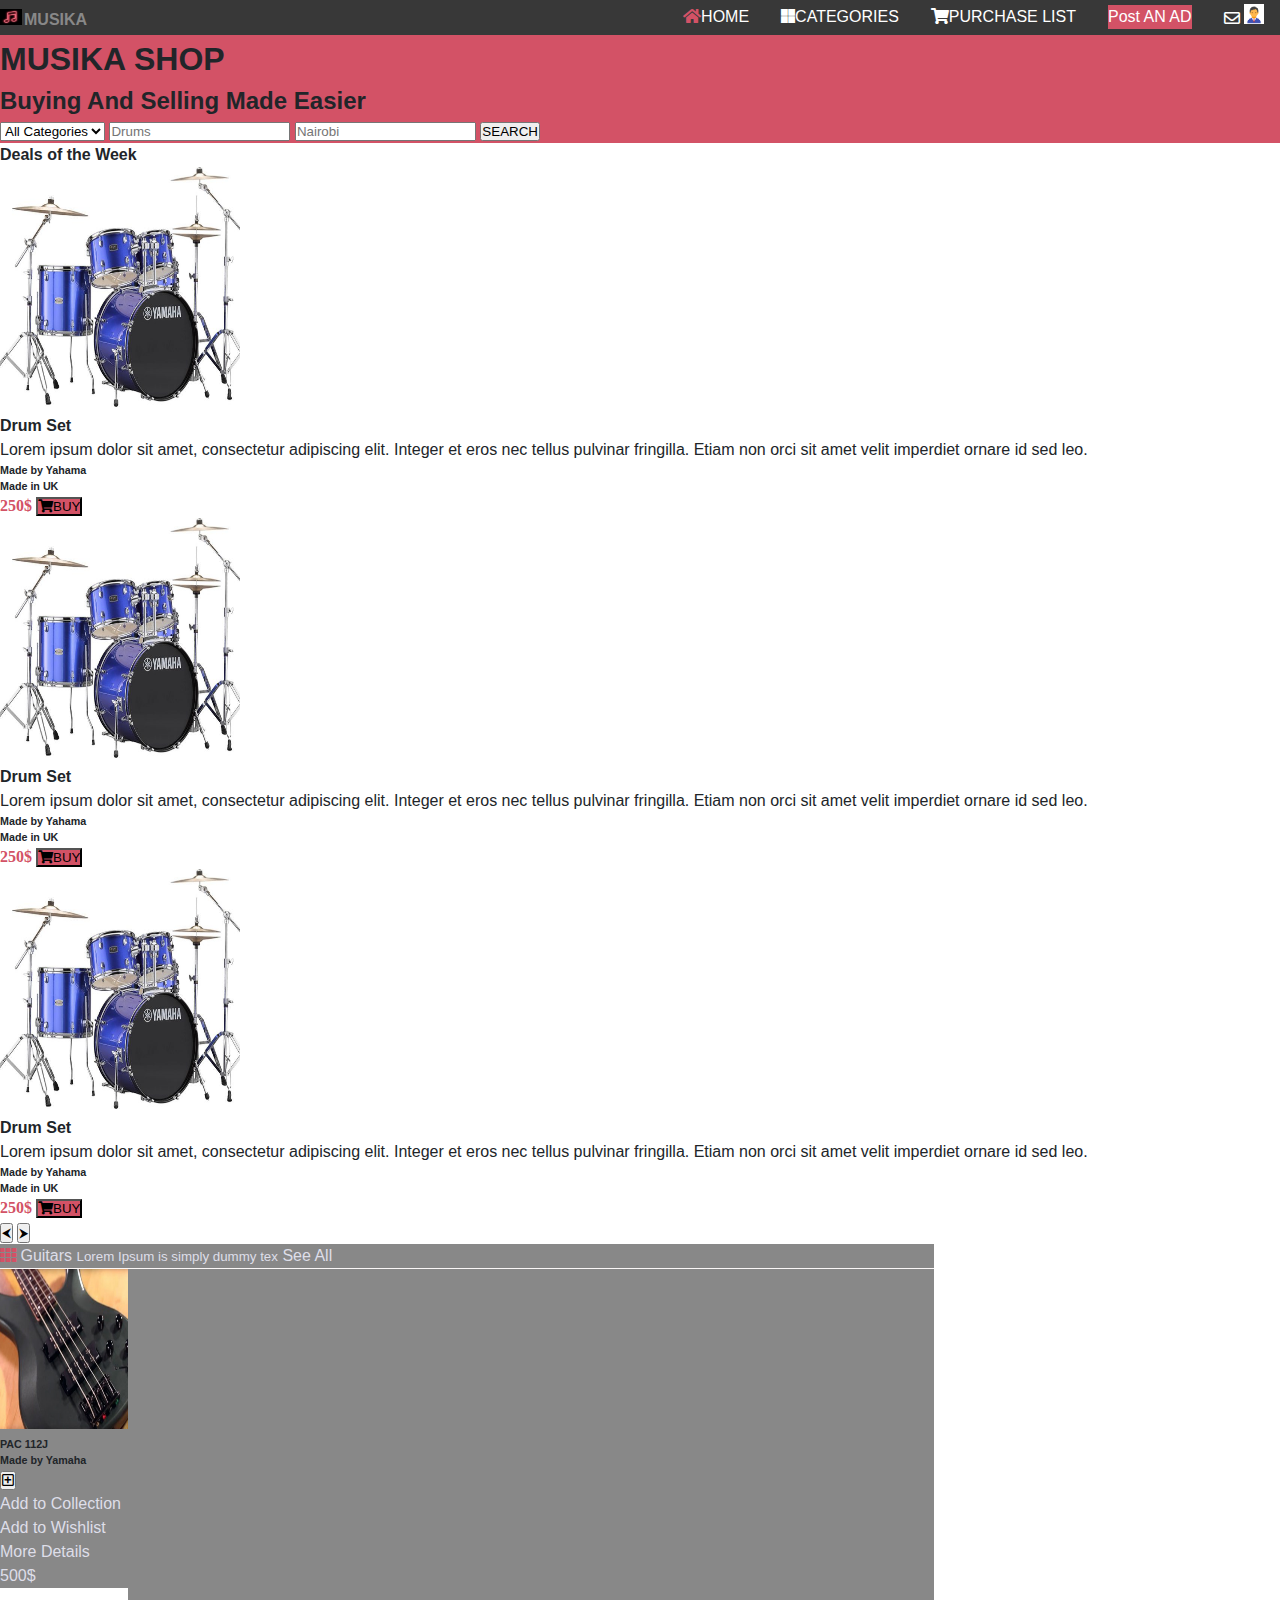
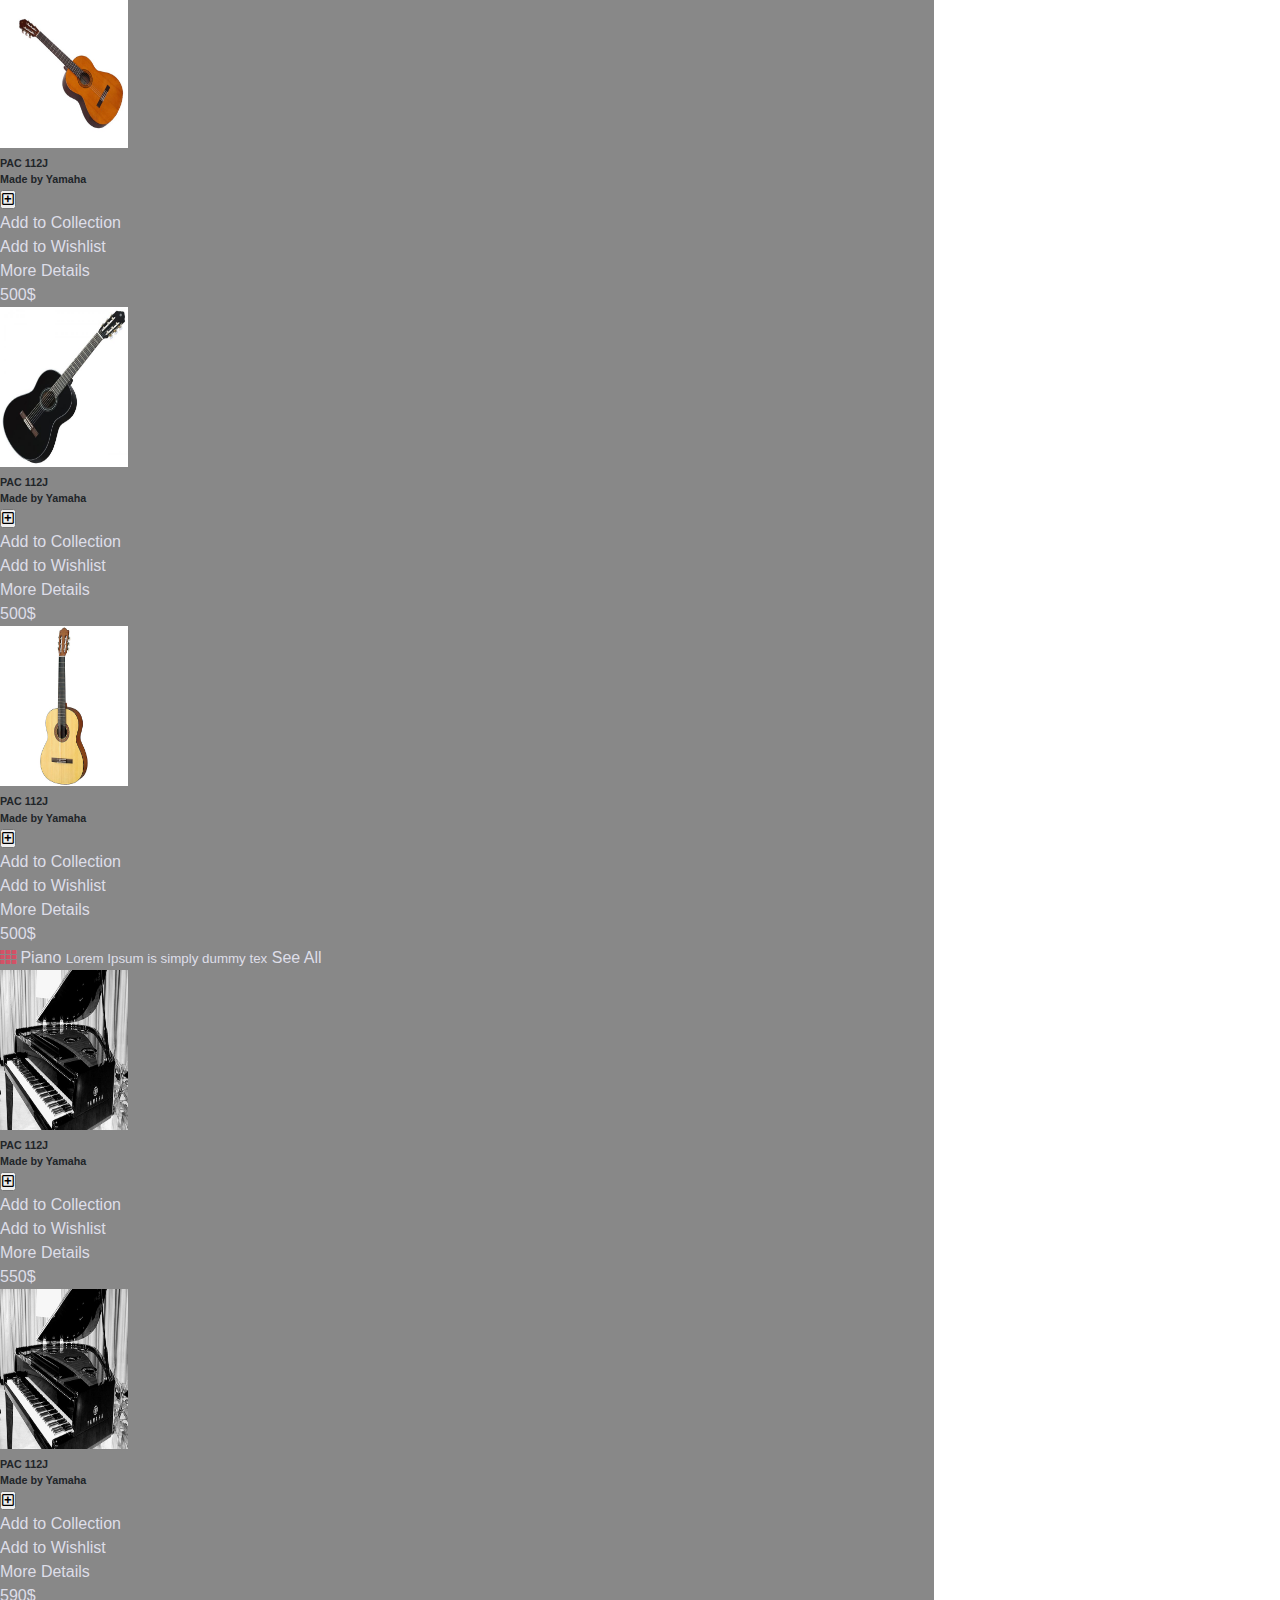
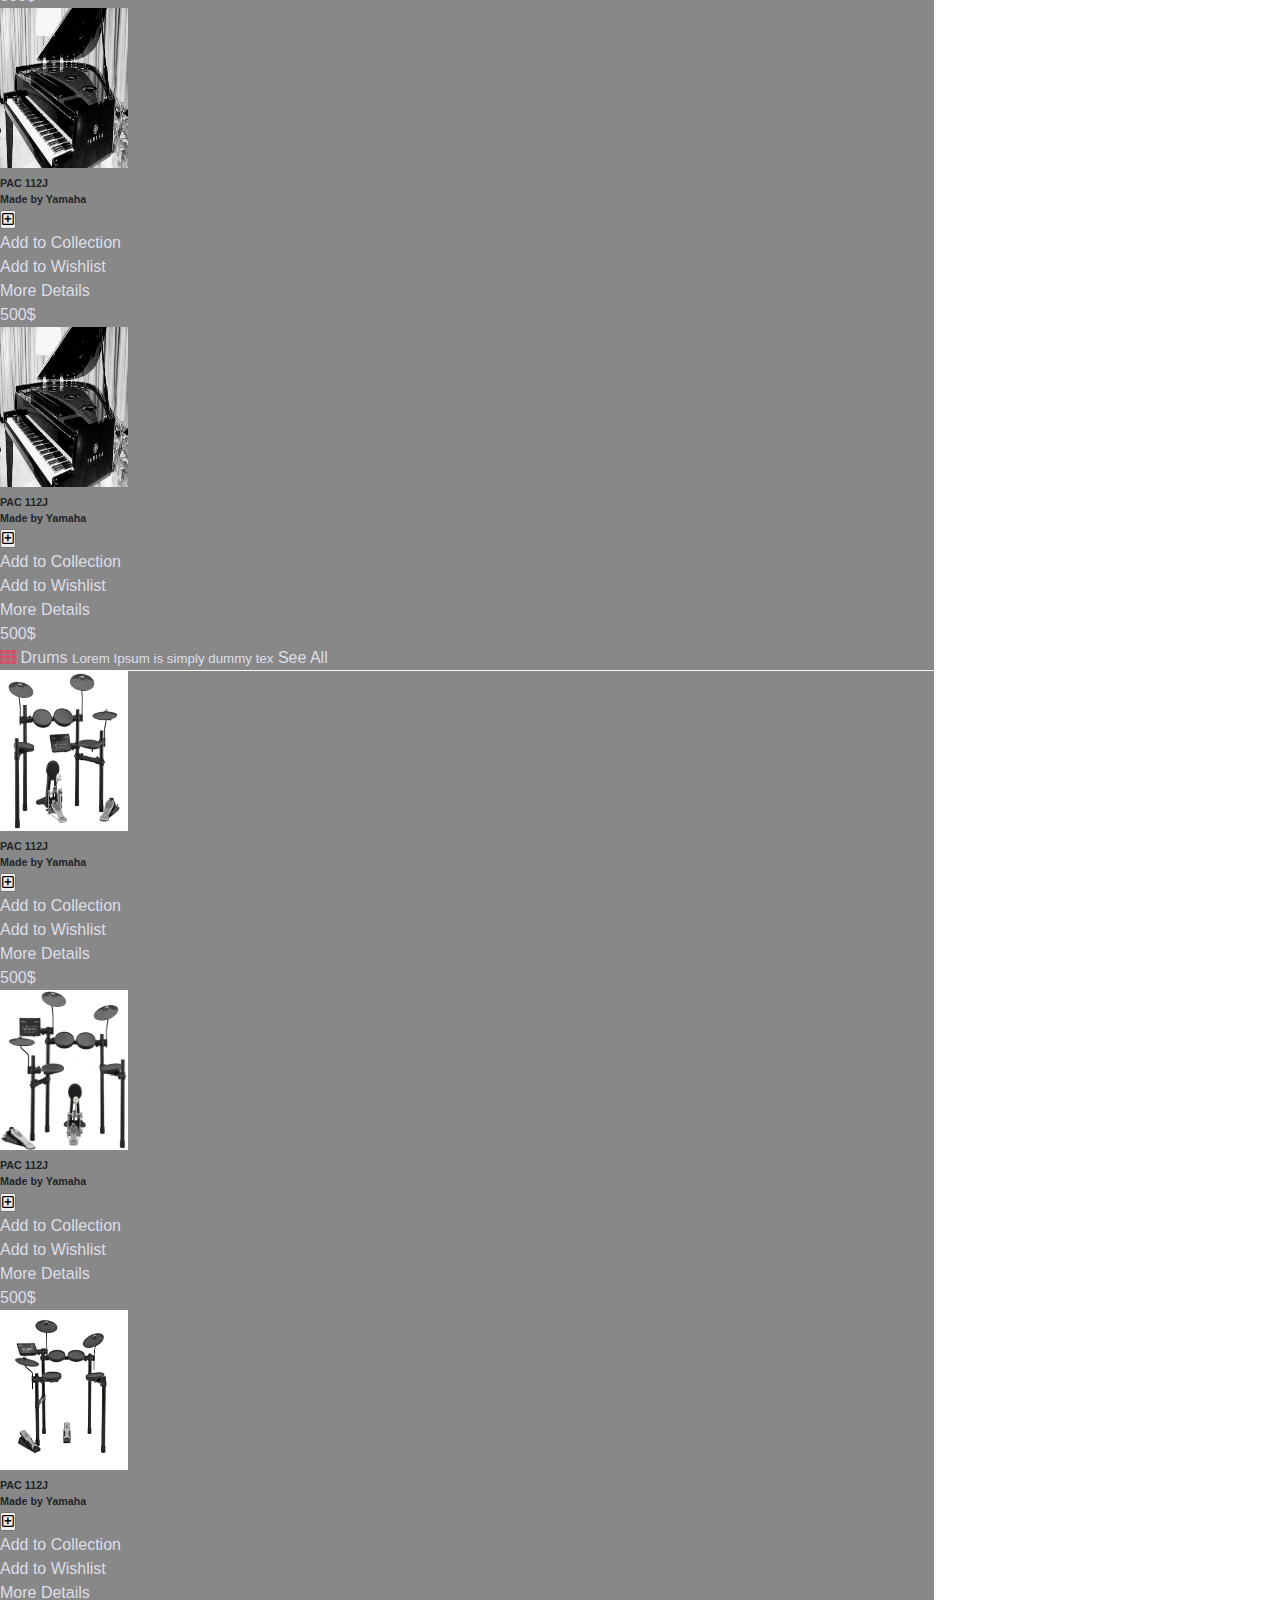
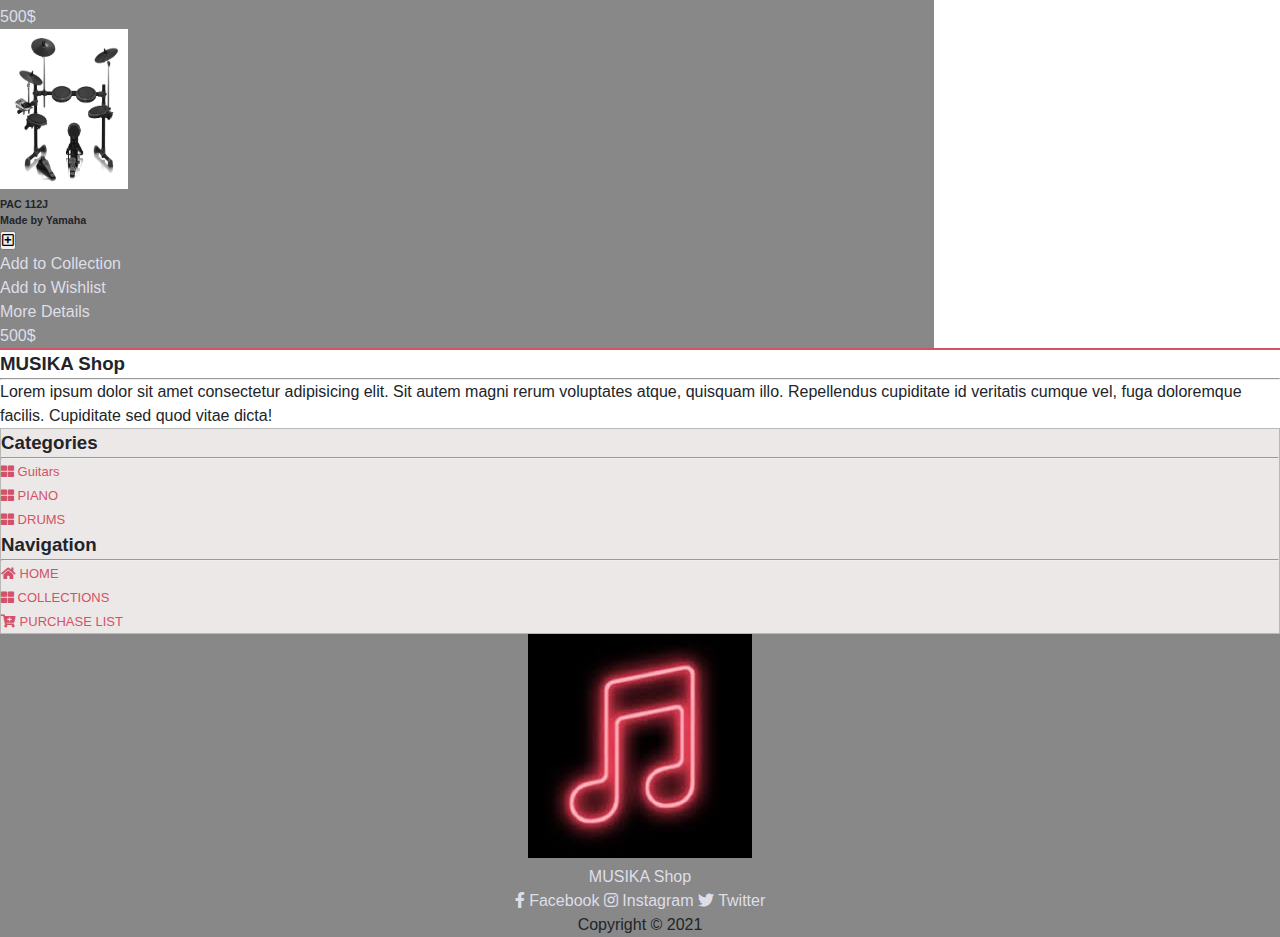
==== index.html @ 77961fe8 "Correct layout mistakes" ====
<!DOCTYPE html>
<html lang="en">
<head>
    <meta charset="UTF-8">
    <meta http-equiv="X-UA-Compatible" content="IE=edge">
    <meta name="viewport" content="width=device-width, initial-scale=1.0">
    <title>MUSIKA SHOP</title>
    <script src="https://ajax.googleapis.com/ajax/libs/jquery/3.5.1/jquery.min.js"></script>
    <script src="https://code.jquery.com/jquery-3.4.1.js"></script>
    <link rel="stylesheet" href="https://cdnjs.cloudflare.com/ajax/libs/font-awesome/5.13.0/css/all.min.css">
    <link rel="stylesheet" href="style.css">
    <link href="https://cdn.jsdelivr.net/npm/bootstrap@5.0.0-beta3/dist/css/bootstrap.min.css" rel="stylesheet" integrity="sha384-eOJMYsd53ii+scO/bJGFsiCZc+5NDVN2yr8+0RDqr0Ql0h+rP48ckxlpbzKgwra6" crossorigin="anonymous">
</head>
<body>
    <header class="mb-4" >
        <nav CLASS=" sticky-top mb-0">
            <ul>
                <li class="logo" ><a href="#"><img src="img/logom.jpg" alt="">MUSIKA </a></li>
                <li class="items "><a href="#"><i class="fas fa-home"> </i>HOME</a></li>
                <li class="items"><a href="#"><i class="fab fa-microsoft"> </i>CATEGORIES</a></li>
                <li class="items"><a href="#"><i class="fa fa-shopping-cart"> </i>PURCHASE LIST</a></li>
                <li class="items button"><a href="#">Post AN AD</a></li>
                <li class="items admin">
                    <a>
                        <i class="far fa-envelope mr-3 bg-light ml-5"></i> <i class="adm"><img src="img/adm.png" width="20" /></i>
                    </a>
                </li>
                <li class="btn"><a href="#"><i class="fas fa-bars"></i></a></li>
            </ul>
        </nav>
        <script>
            $(document).ready(function(){
              $('.btn').click(function(){
                $('.items').toggleClass("show");
                $('ul li').toggleClass("hide");
              });
            });
        </script>
         <div class="jumbotron jumbotron-fluid  bg-head pt-3 mt-0">
            <div class=" lower-header text-white container-fluid p-1 ">
                 <div class="text-center">
                     <h1 class=" display-4 gotham-bold ">MUSIKA SHOP</h1>
                    <h2 class="font-weight-light gotham-light ">Buying And Selling Made Easier</h2>
                 </div>
            
                <div class="search-section my-5 justify-content-center">
                  <form action="search.html">
                       <div class="container form">
                          <div class="d-flex justify-content-center">
                                <select class="form-select rounded-0 w-50 border-danger" aria-label="Default select example">
                                     <option selected>All Categories</option>
                                    <option value="1">Guitars</option>
                                    <option value="2">Piano</option>
                                    <option value="3">Drums</option>
                                </select>
                                <input type="email" class="form-control form-input rounded-0 w-75 border-danger" placeholder="Drums">
                                <input type="email" class="form-control form-input rounded-0 w-75 border-danger" placeholder="Nairobi">
                                <button type="submit" class="ml-4 btn btn-submit-search rounded-0 border-0">SEARCH</button>
                            </div>
                        </div>
                    </form>
                </div>
            </div>
        </div>
          <!-- carousel section -->
          <div id="carouselExampleControls" class="carousel slide" data-bs-ride="carousel">
            <div class="carousel-inner ">
                <h4 class="flex justify-content-center  row text-dark ">Deals of the Week</h4>
              <div class="carousel-item active flex justify-content-center  row">
                <div class="item  row  flex justify-content-center border ">
                    <div class="col-md-4 col-lg-3">
                        <img src="img/drums-640x477.jpeg" alt=""> 
                    </div>
                    <div class="col-md-6 col-lg-4 text-wrap">
                        <h4>Drum Set</h4>
                        <p> Lorem ipsum dolor sit amet, consectetur adipiscing elit. Integer et eros nec tellus pulvinar fringilla. Etiam non orci sit amet velit imperdiet ornare id sed leo.</p>
                        <h6>Made by Yahama</h6>
                        <h6>Made in UK</h6>
                        <span class="fas p-3">250$  <button class ="button text-white"><i class="fa fa-shopping-cart"></i>BUY</button></span>
                    </div>
                 </div>
              </div>
              <div class="carousel-item  row">
                <div class="item  row  flex justify-content-center border">
                    <div class="col-md-4 col-lg-3">
                        <img src="img/drums-640x477.jpeg" alt=""> 
                    </div>
                    <div class="col-md-6 col-lg-4 text-wrap">
                        <h4>Drum Set</h4>
                        <p> Lorem ipsum dolor sit amet, consectetur adipiscing elit. Integer et eros nec tellus pulvinar fringilla. Etiam non orci sit amet velit imperdiet ornare id sed leo.</p>
                        <h6>Made by Yahama</h6>
                        <h6>Made in UK</h6>
                        <span class="fas p-3">250$  <button class ="button text-white"><i class="fa fa-shopping-cart"></i>BUY</button></span>
                    </div>
                 </div>
               
              </div>
              <div class="carousel-item">
                <div class="item  row  flex justify-content-center border">
                    <div class="col-md-4 col-lg-3">
                        <img src="img/drums-640x477.jpeg" alt=""> 
                    </div>
                    <div class="col-md-6 col-lg-4 text-wrap">
                        <h4>Drum Set</h4>
                        <p> Lorem ipsum dolor sit amet, consectetur adipiscing elit. Integer et eros nec tellus pulvinar fringilla. Etiam non orci sit amet velit imperdiet ornare id sed leo.</p>
                        <h6>Made by Yahama</h6>
                        <h6>Made in UK</h6>
                        <span class="fas p-3">250$  <button class ="button text-white"><i class="fa fa-shopping-cart"></i>BUY</button></span>
                    </div>
                 </div>
              </div>
            </div>
            <button class="carousel-control-prev" type="button" data-bs-target="#carouselExampleControls" data-bs-slide="prev">
              <span class="carousel-control-prev-icon" aria-hidden="true"></span>
              <span class=" bg-danger">&#11164</span>
            </button>
            <button class="carousel-control-next" type="button" data-bs-target="#carouselExampleControls" data-bs-slide="next">
              <span class="carousel-control-next-icon" aria-hidden="true"></span>
              <span class="bg-danger">&#11166</span>
            </button>
          </div>
        
    </header>
    <!-- categories -->
    <!-- guitars -->
    <div class="container">
        <div class="row flex justify-content-center mx-auto bg-color">
            <div class="p-3 col-lg-12 col-sm-12 col-md-12 top-section font-weight-bold mb-3 ">
                <a href="#" class="p-2 text-dark"><i class="fas fa-th"></i> Guitars <small>Lorem Ipsum is simply dummy tex</small></a>
                <a href="#" class=" float-end text-dark">See All</a>
              </div>
            <div class="col-sm-12 col-md-6 col-lg-3 guitar mt-3 ">
                <img src="img/Guitars-Basses-640x477.jpeg" alt="guitar">
                <h6>PAC 112J</h6>
                <h6>Made by Yamaha</h6>
                    <!-- Default dropup button -->
                    <div class="btn-group dropup mt-3 mb-3 mr-3 ml-0">
                        <button type="button float-start" class="btn rounded-0 " data-toggle="dropdown" aria-expanded="false">
                            <i class="far fa-plus-square "></i>
                        </button>
                        <ul class="dropdown-menu">
                            <li><a class="dropdown-item" href="#">Add to Collection</a></li>
                            <li><a class="dropdown-item" href="#">Add to Wishlist</a></li>
                             <li><a class="dropdown-item" href="#">More Details</a></li>
                         <!-- Dropdown menu links -->
                        </ul>
                    </div>
                    <a class ="text-danger float-end m-3" href="#">500$</a>
            </div>
             
            <div class="col-sm-12 col-md-6 col-lg-3 guitar mt-3 ">
                <img src="img/CM40.jpeg" alt="guitar">
                <h6>PAC 112J</h6>
                <h6>Made by Yamaha</h6>
                    <!-- Default dropup button -->
                    <div class="btn-group dropup mt-3 mb-3 mr-3 ml-0">
                        <button type="button float-start" class="btn rounded-0 " data-toggle="dropdown" aria-expanded="false">
                            <i class="far fa-plus-square "></i>
                        </button>
                        <ul class="dropdown-menu">
                            <li><a class="dropdown-item" href="#">Add to Collection</a></li>
                            <li><a class="dropdown-item" href="#">Add to Wishlist</a></li>
                             <li><a class="dropdown-item" href="#">More Details</a></li>
                         <!-- Dropdown menu links -->
                        </ul>
                    </div>
                    <a class ="text-danger float-end m-3" href="#">500$</a>
            </div>

            <div class="col-sm-12 col-md-6 col-lg-3 guitar mt-3 ">
                <img src="img/C40BL-e1590468909279.jpeg" alt="guitar">
                <h6>PAC 112J</h6>
                <h6>Made by Yamaha</h6>
                    <!-- Default dropup button -->
                    <div class="btn-group dropup mt-3 mb-3 mr-3 ml-0">
                        <button type="button float-start" class="btn rounded-0 " data-toggle="dropdown" aria-expanded="false">
                            <i class="far fa-plus-square "></i>
                        </button>
                        <ul class="dropdown-menu">
                            <li><a class="dropdown-item" href="#">Add to Collection</a></li>
                            <li><a class="dropdown-item" href="#">Add to Wishlist</a></li>
                             <li><a class="dropdown-item" href="#">More Details</a></li>
                         <!-- Dropdown menu links -->
                        </ul>
                    </div>
                    <a class ="text-danger float-end m-3" href="#">500$</a>
            </div>

            <div class="col-sm-12 col-md-6 col-lg-3 guitar mt-3 ">
                <img src="img/C40M.jpeg" alt="guitar">
                <h6>PAC 112J</h6>
                <h6>Made by Yamaha</h6>
                    <!-- Default dropup button -->
                    <div class="btn-group dropup mt-3 mb-3 mr-3 ml-0">
                        <button type="button float-start" class="btn rounded-0 " data-toggle="dropdown" aria-expanded="false">
                            <i class="far fa-plus-square "></i>
                        </button>
                        <ul class="dropdown-menu">
                            <li><a class="dropdown-item" href="#">Add to Collection</a></li>
                            <li><a class="dropdown-item" href="#">Add to Wishlist</a></li>
                             <li><a class="dropdown-item" href="#">More Details</a></li>
                         <!-- Dropdown menu links -->
                        </ul>
                    </div>
                    <a class ="text-danger float-end m-3" href="#">500$</a>
            </div>
       
        </div>
    </div>
<!-- piano -->
    <div class="container">
        <div class="row flex justify-content-center mx-auto  bg-color mt-3">
            <div class="p-3 col-lg-12 col-sm-12 col-md-12 top bg-color-section font-weight-bold mb-3">
                <a href="#" class="p-2 text-dark"><i class="fas fa-th"></i> Piano <small>Lorem Ipsum is simply dummy tex</small></a>
                <a href="#" class=" float-end text-dark">See All</a>
              </div>
            <div class="col-sm-12 col-md-6 col-lg-3 guitar mt-3 ">
                <img src="img/piano-2-640x477.jpeg" alt="guitar">
                <h6>PAC 112J</h6>
                <h6>Made by Yamaha</h6>
                    <!-- Default dropup button -->
                    <div class="btn-group dropup mt-3 mb-3 mr-3 ml-0">
                        <button type="button float-start" class="btn rounded-0 " data-toggle="dropdown" aria-expanded="false">
                            <i class="far fa-plus-square "></i>
                        </button>
                        <ul class="dropdown-menu">
                            <li><a class="dropdown-item" href="#">Add to Collection</a></li>
                            <li><a class="dropdown-item" href="#">Add to Wishlist</a></li>
                             <li><a class="dropdown-item" href="#">More Details</a></li>
                         <!-- Dropdown menu links -->
                        </ul>
                    </div>
                    <a class ="text-danger float-end m-3" href="#">550$</a>
            </div>
             
            <div class="col-sm-12 col-md-6 col-lg-3 guitar mt-3 ">
                <img src="img/piano-2-640x477.jpeg" alt="guitar">
                <h6>PAC 112J</h6>
                <h6>Made by Yamaha</h6>
                    <!-- Default dropup button -->
                    <div class="btn-group dropup mt-3 mb-3 mr-3 ml-0">
                        <button type="button float-start" class="btn rounded-0 " data-toggle="dropdown" aria-expanded="false">
                            <i class="far fa-plus-square "></i>
                        </button>
                        <ul class="dropdown-menu">
                            <li><a class="dropdown-item" href="#">Add to Collection</a></li>
                            <li><a class="dropdown-item" href="#">Add to Wishlist</a></li>
                             <li><a class="dropdown-item" href="#">More Details</a></li>
                         <!-- Dropdown menu links -->
                        </ul>
                    </div>
                    <a class ="text-danger float-end m-3" href="#">590$</a>
            </div>

            <div class="col-sm-12 col-md-6 col-lg-3 guitar mt-3 ">
                <img src="img/piano-2-640x477.jpeg" alt="guitar">
                <h6>PAC 112J</h6>
                <h6>Made by Yamaha</h6>
                    <!-- Default dropup button -->
                    <div class="btn-group dropup mt-3 mb-3 mr-3 ml-0">
                        <button type="button float-start" class="btn rounded-0 " data-toggle="dropdown" aria-expanded="false">
                            <i class="far fa-plus-square "></i>
                        </button>
                        <ul class="dropdown-menu">
                            <li><a class="dropdown-item" href="#">Add to Collection</a></li>
                            <li><a class="dropdown-item" href="#">Add to Wishlist</a></li>
                             <li><a class="dropdown-item" href="#">More Details</a></li>
                         <!-- Dropdown menu links -->
                        </ul>
                    </div>
                    <a class ="text-danger float-end m-3" href="#">500$</a>
            </div>

            <div class="col-sm-12 col-md-6 col-lg-3 guitar mt-3 ">
                <img src="img/piano-2-640x477.jpeg" alt="guitar">
                <h6>PAC 112J</h6>
                <h6>Made by Yamaha</h6>
                    <!-- Default dropup button -->
                    <div class="btn-group dropup mt-3 mb-3 mr-3 ml-0">
                        <button type="button float-start" class="btn rounded-0 " data-toggle="dropdown" aria-expanded="false">
                            <i class="far fa-plus-square "></i>
                        </button>
                        <ul class="dropdown-menu">
                            <li><a class="dropdown-item" href="#">Add to Collection</a></li>
                            <li><a class="dropdown-item" href="#">Add to Wishlist</a></li>
                             <li><a class="dropdown-item" href="#">More Details</a></li>
                         <!-- Dropdown menu links -->
                        </ul>
                    </div>
                    <a class ="text-danger float-end m-3" href="#">500$</a>
            </div>
       
        </div>
    </div>

    <!-- drumsets -->
    <div class="container">
        <div class="row flex justify-content-center mx-auto  bg-color mt-3">
            <div class="p-3 col-lg-12 col-sm-12 col-md-12 top-section font-weight-bold mb-3 ">
                <a href="#" class="p-2 text-dark"><i class="fas fa-th"></i> Drums <small>Lorem Ipsum is simply dummy tex</small></a>
                <a href="#" class=" float-end text-dark">See All</a>
              </div>
            <div class="col-sm-12 col-md-6 col-lg-3 guitar mt-3 ">
                <img src="img/DTX453-1.jpeg" alt="guitar">
                <h6>PAC 112J</h6>
                <h6>Made by Yamaha</h6>
                    <!-- Default dropup button -->
                    <div class="btn-group dropup mt-3 mb-3 mr-3 ml-0">
                        <button type="button float-start" class="btn rounded-0 " data-toggle="dropdown" aria-expanded="false">
                            <i class="far fa-plus-square "></i>
                        </button>
                        <ul class="dropdown-menu">
                            <li><a class="dropdown-item" href="#">Add to Collection</a></li>
                            <li><a class="dropdown-item" href="#">Add to Wishlist</a></li>
                             <li><a class="dropdown-item" href="#">More Details</a></li>
                         <!-- Dropdown menu links -->
                        </ul>
                    </div>
                    <a class ="text-danger float-end m-3" href="#">500$</a>
            </div>
             
            <div class="col-sm-12 col-md-6 col-lg-3 guitar mt-3 ">
                <img src="img/DTX425-1-640x640.jpeg" alt="guitar">
                <h6>PAC 112J</h6>
                <h6>Made by Yamaha</h6>
                    <!-- Default dropup button -->
                    <div class="btn-group dropup mt-3 mb-3 mr-3 ml-0">
                        <button type="button float-start" class="btn rounded-0 " data-toggle="dropdown" aria-expanded="false">
                            <i class="far fa-plus-square "></i>
                        </button>
                        <ul class="dropdown-menu">
                            <li><a class="dropdown-item" href="#">Add to Collection</a></li>
                            <li><a class="dropdown-item" href="#">Add to Wishlist</a></li>
                             <li><a class="dropdown-item" href="#">More Details</a></li>
                         <!-- Dropdown menu links -->
                        </ul>
                    </div>
                    <a class ="text-danger float-end m-3" href="#">500$</a>
            </div>

            <div class="col-sm-12 col-md-6 col-lg-3 guitar mt-3 ">
                <img src="img/DTX402-1.jpeg" alt="guitar">
                <h6>PAC 112J</h6>
                <h6>Made by Yamaha</h6>
                    <!-- Default dropup button -->
                    <div class="btn-group dropup mt-3 mb-3 mr-3 ml-0">
                        <button type="button float-start" class="btn rounded-0 " data-toggle="dropdown" aria-expanded="false">
                            <i class="far fa-plus-square "></i>
                        </button>
                        <ul class="dropdown-menu">
                            <li><a class="dropdown-item" href="#">Add to Collection</a></li>
                            <li><a class="dropdown-item" href="#">Add to Wishlist</a></li>
                             <li><a class="dropdown-item" href="#">More Details</a></li>
                         <!-- Dropdown menu links -->
                        </ul>
                    </div>
                    <a class ="text-danger float-end m-3" href="#">500$</a>
            </div>

            <div class="col-sm-12 col-md-6 col-lg-3 guitar mt-3 ">
                <img src="img/Behringer-XD8USB-whole.png" alt="guitar">
                <h6>PAC 112J</h6>
                <h6>Made by Yamaha</h6>
                    <!-- Default dropup button -->
                    <div class="btn-group dropup mt-3 mb-3 mr-3 ml-0">
                        <button type="button float-start" class="btn rounded-0 " data-toggle="dropdown" aria-expanded="false">
                            <i class="far fa-plus-square "></i>
                        </button>
                        <ul class="dropdown-menu">
                            <li><a class="dropdown-item" href="#">Add to Collection</a></li>
                            <li><a class="dropdown-item" href="#">Add to Wishlist</a></li>
                             <li><a class="dropdown-item" href="#">More Details</a></li>
                         <!-- Dropdown menu links -->
                        </ul>
                    </div>
                    <a class ="text-danger float-end m-3" href="#">500$</a>
            </div>
       
        </div>
    </div>
    <!-- upper footer -->
    <section class="mt-5 p-3 upper-footer">
        <div class="container">
            <div class="d-flex">
                <div class="col">
                    <h3 class="helvetica-medium">MUSIKA Shop</h3><hr>
                    Lorem ipsum dolor sit amet consectetur adipisicing elit. Sit autem magni rerum voluptates atque, quisquam illo. Repellendus cupiditate id veritatis cumque vel, fuga doloremque facilis. Cupiditate sed quod vitae dicta!
                </div>
                <div class="col nav-footer p-2 d-flex justify-content-around shadow">
                    <div>
                        <h3 class="helvetica-medium">Categories</h3><hr>
                        <ul class="nav-footer-links">
                            <li><a href="#" class="p-4"> <i class="fas fa-th-large"></i> Guitars</li>
                            <li><a href="#" class="p-4"> <i class="fas fa-th-large"></i> PIANO </a></li>
                            <li><a href="#" class="p-4"> <i class="fas fa-th-large"></i> DRUMS</a></li>
                        </ul>
                    </div>
                    <div>
                        <h3 class="helvetica-medium">Navigation</h3><hr>
                        <ul class="nav-footer-links">
                            <li><a href="#" class="p-4"> <i class="fas fa-home"></i> HOME</a></li>
                            <li><a href="#" class="p-4"> <i class="fas fa-th-large"></i> COLLECTIONS</a></li>
                            <li><a href="#" class="p-4"> <i class="fas fa-cart-plus"></i> PURCHASE LIST</a></li>
                        </ul>
                    </div>
                    
                </div>
            </div>
        </div>
    </section>
<!-- footer -->
    <footer class="text-white p-3 mt-4 bg-color">
        <div class="copy justify-content-center">
            <a href="index.html" class="font-weight-bold text-white">
                <img class="p-2" src="img/logom.jpg" alt="logo"><br>
                <span class="p-3 helvetica-bold">MUSIKA Shop</span> 
            </a>
            <div class="d-flex flex-row justify-content-center flex-wrap">
                <a href="#" class="text-white p-2"><i class="fab fa-facebook-f"></i> Facebook</a>
                <a href="#" class="text-white p-2"><i class="fab fa-instagram"></i> Instagram</a>
                <a href="#" class="text-white p-2"><i class="fab fa-twitter"></i> Twitter</a>
            </div>
            <p class="p-2">Copyright &copy; 2021</p>
        </div>
    </footer>

<script src="https://cdn.jsdelivr.net/npm/@popperjs/core@2.9.1/dist/umd/popper.min.js" integrity="sha384-SR1sx49pcuLnqZUnnPwx6FCym0wLsk5JZuNx2bPPENzswTNFaQU1RDvt3wT4gWFG" crossorigin="anonymous"></script>
<script src="https://cdn.jsdelivr.net/npm/bootstrap@5.0.0-beta3/dist/js/bootstrap.min.js" integrity="sha384-j0CNLUeiqtyaRmlzUHCPZ+Gy5fQu0dQ6eZ/xAww941Ai1SxSY+0EQqNXNE6DZiVc" crossorigin="anonymous"></script>
</body>
</html>
---- style.css ----
/* wholepage styling */
*{
  margin: 0;
  padding: 0;
  box-sizing: border-box;
  font-family: 'Montserrat',sans-serif;
}
 
body {
    font-family: -apple-system,BlinkMacSystemFont,"Segoe UI",Roboto,"Helvetica Neue",Arial,"Noto Sans",sans-serif,"Apple Color Emoji","Segoe UI Emoji","Segoe UI Symbol","Noto Color Emoji";
    font-size: 1rem;
    font-weight: 400;
    line-height: 1.5;
    color: #212529;
    text-align: left;
}

a {
    color: #dedee9;
    text-decoration: none; /* no underline */
  }

/* navbar styling */
nav{
  background: #383838;
}
nav ul{
  list-style: none;
  display: flex;
  flex-wrap: wrap;
  align-items: center;
  justify-content: center;
}
nav ul li{
  cursor: pointer;
}

nav ul li.items{
  position: relative;
  width: auto;
  margin: 0 16px;
  text-align: center;
  order: 3;
}
nav ul li .admin{
    display: flex;
    justify-content: right;
}

nav ul li.items:after{
  position: absolute;
  content: '';
  left: 0;
  bottom: 5px;
  height: 2px;
  width: 100%;
  background: #888888;
  opacity: 0;
  transition: all 0.2s linear;
}
nav ul li.items:hover:after{
  opacity: 1;
  bottom: 8px;
}
nav ul li.logo{
  flex: 1;
  color: white;
  font-size: 23px;
  font-weight: 600;
  cursor: default;
  user-select: none;
}
nav ul li a{
  color: white;
  font-size: 1rem;
  text-decoration: none;
  transition: .4s;
}
nav ul li:hover a{
  color:#888888;
}
nav ul li i{
  font-size: 1rem;
}
nav ul li.btn{
  display: none;
}
nav ul li.btn.hide i:before{
  content: '\f00d';
}
.bg-head{
background-color: #D35266;
}

.button{
background-color:#D35266;
 }
 
.fas {
     color:#D35266;
 }
 
 .logo img{
     height: 1rem;
     width: 1.5rem;
     padding-right: .1rem;
 }
 
 i .adm {
     display:block;
     width:50px;
     height: 50px;
     border-radius: 50px;
     font-size: 25px;
     text-align: center;
     margin-right: 10px;
     background: #fff;
     line-height: 1.7em;
   }
 
   i .adm img{
     display:inline-block;
     width: 1rem;
     height: .7rem;
   }

   /* carrosel section */
.carousel img{
    height:15rem;
    width: 15rem;
}
    
.guitar img{
    height: 10rem;
    width: 8rem;
}

/* footer */
footer {
    text-align: center;
  }
  
  .upper-footer {
    border-top: 2px solid #d35266;
  }
  
  .nav-footer {
    background-color: #ece8e8;
    border: 1px solid #b9b8b8;
  }
  
  .nav-footer-links {
    list-style: none;
  }
  
  .nav-footer-links a {
    font-size: small;
    color: #d35266;
  }
  
  .prod-img,
  .hot-ad-img {
    max-width: 100%;
  }
  
  .top-section {
    border-bottom: 1px solid #faf7f7;
  }


/* categories section */
.mx-auto{
max-width: 73%;
} 

.bg-color{
background-color: #888888;
}

@media all and (max-width: 720px){
  nav{
    padding: 5px ;
  }
  nav ul li.items{
    width: 100%;
    display: none;
  }
  nav ul li.items.show{
    display: block;
  }
  nav ul li.btn{
    display: block;
  }
  nav ul li.items:hover{
    border-radius: 5px;
    box-shadow: inset 0 0 5px #888888,
                inset 0 0 10px #888888;
  }
  nav ul li.items:hover:after{
    opacity: 0;
  }
}
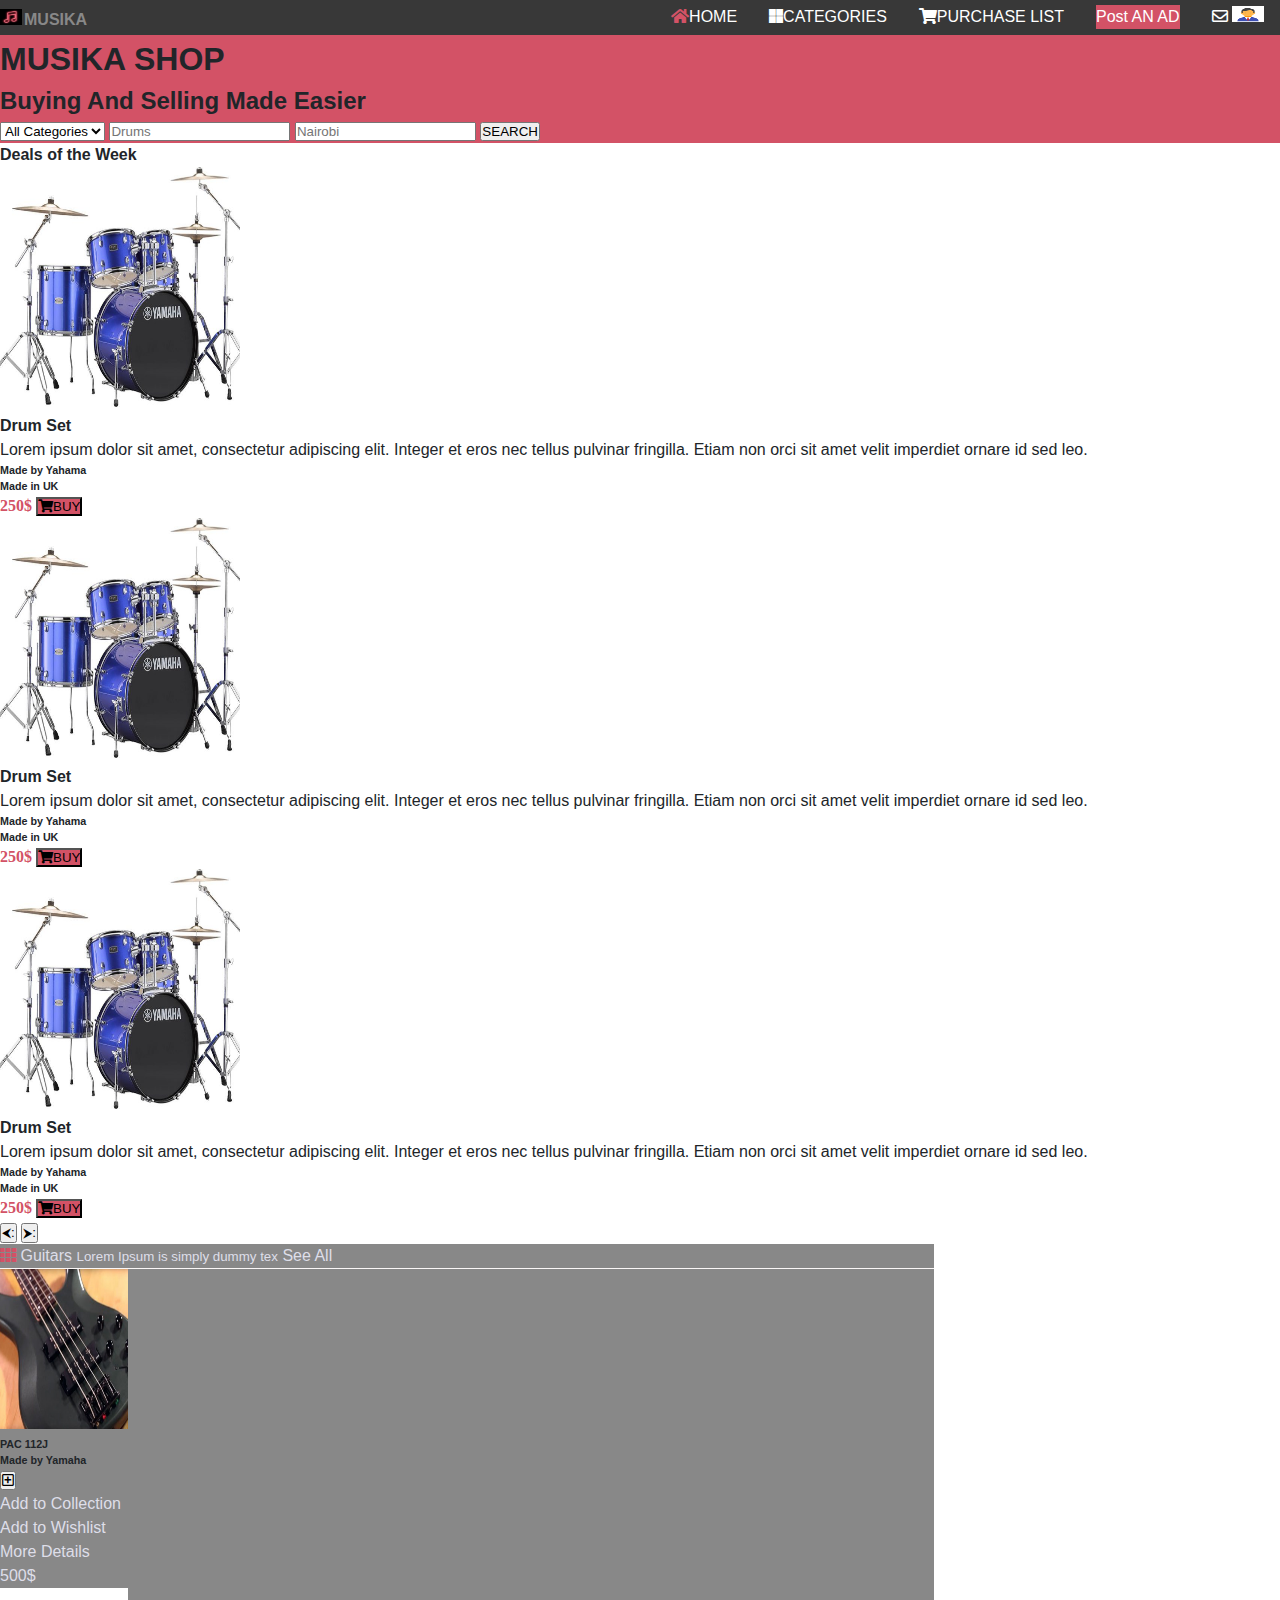
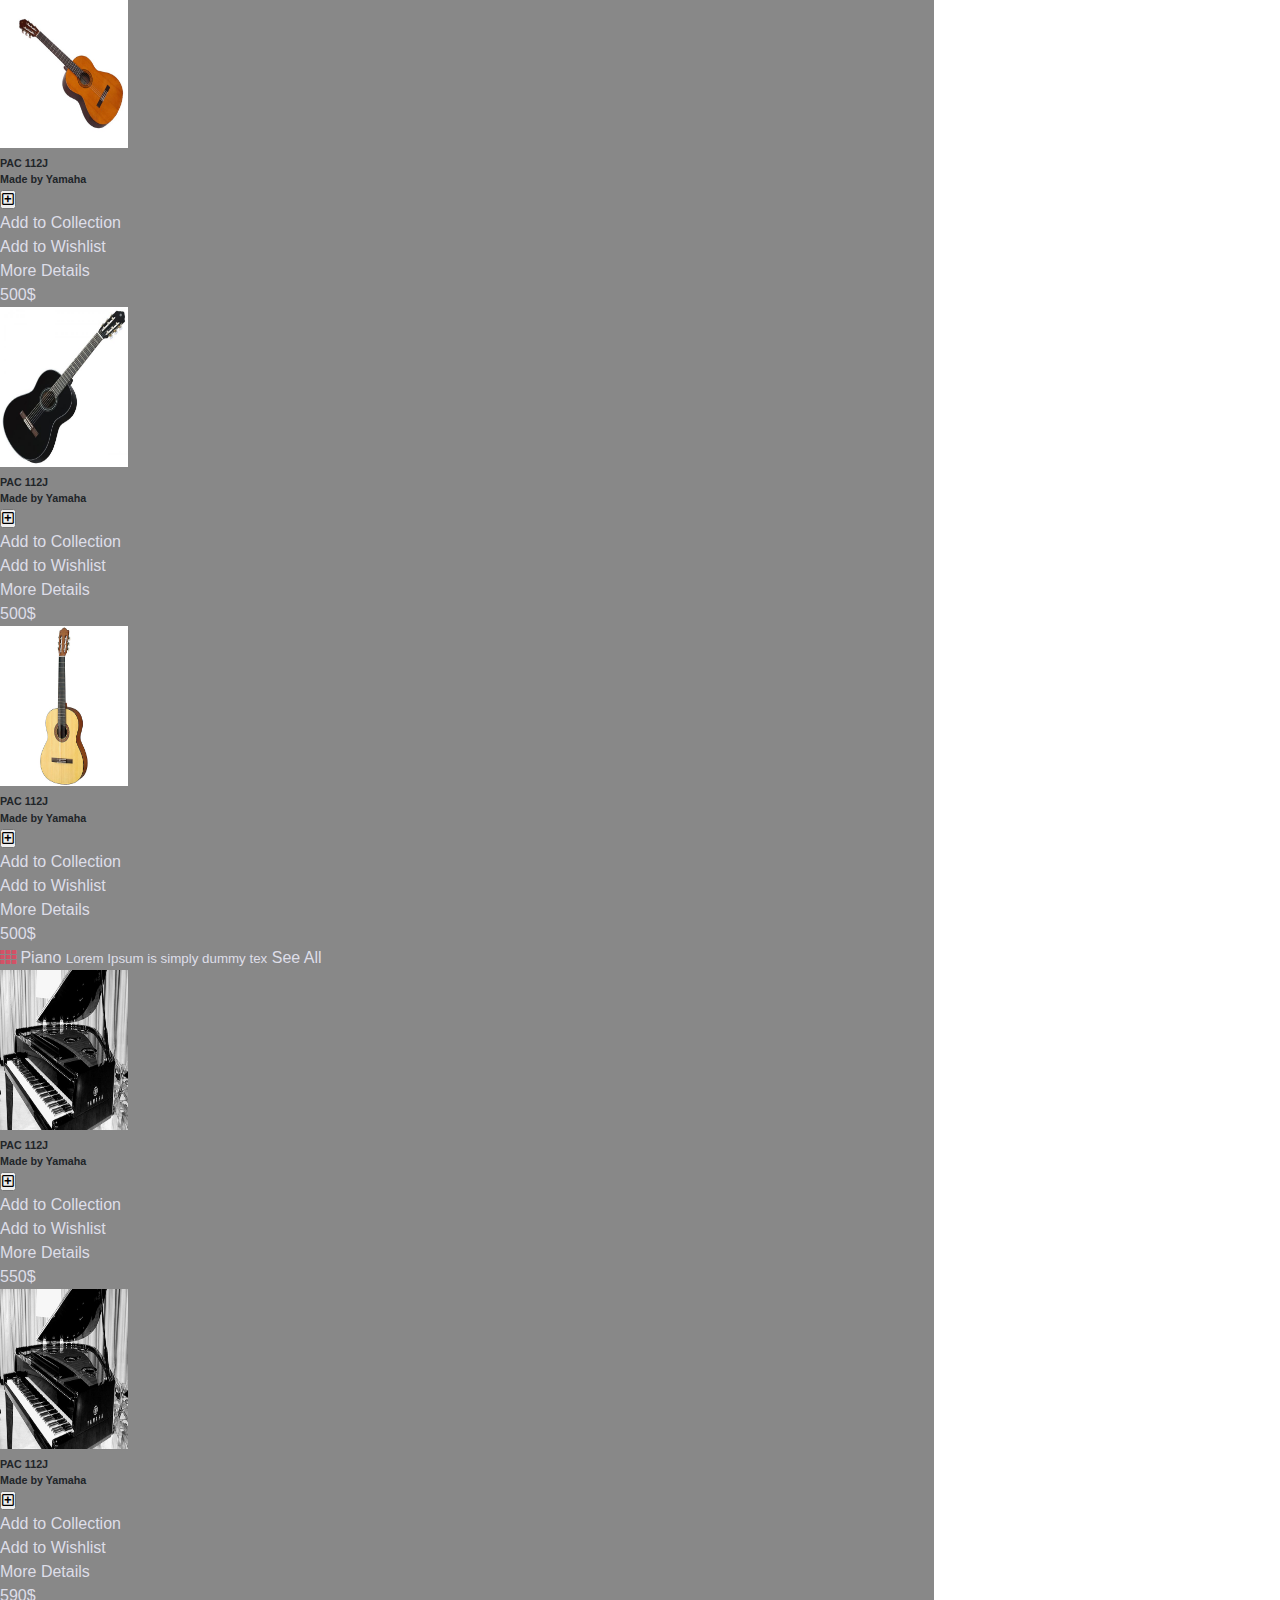
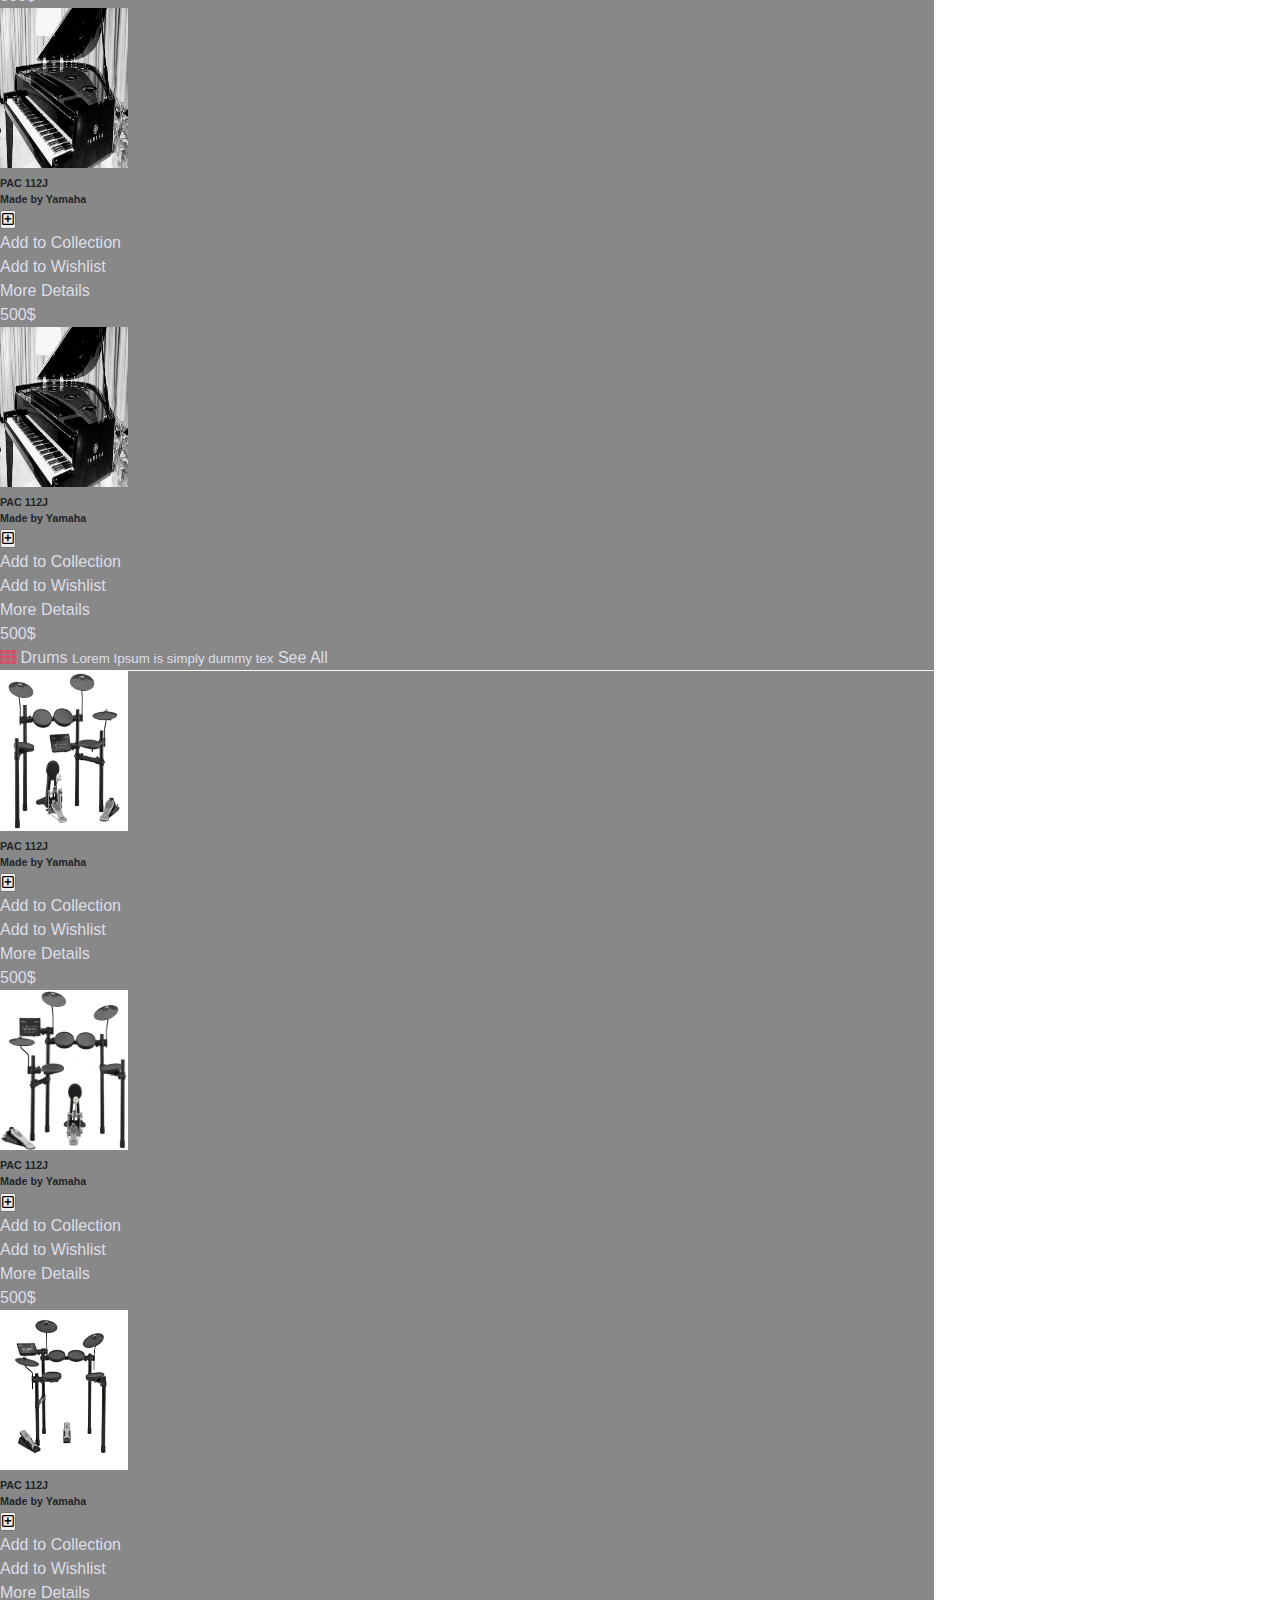
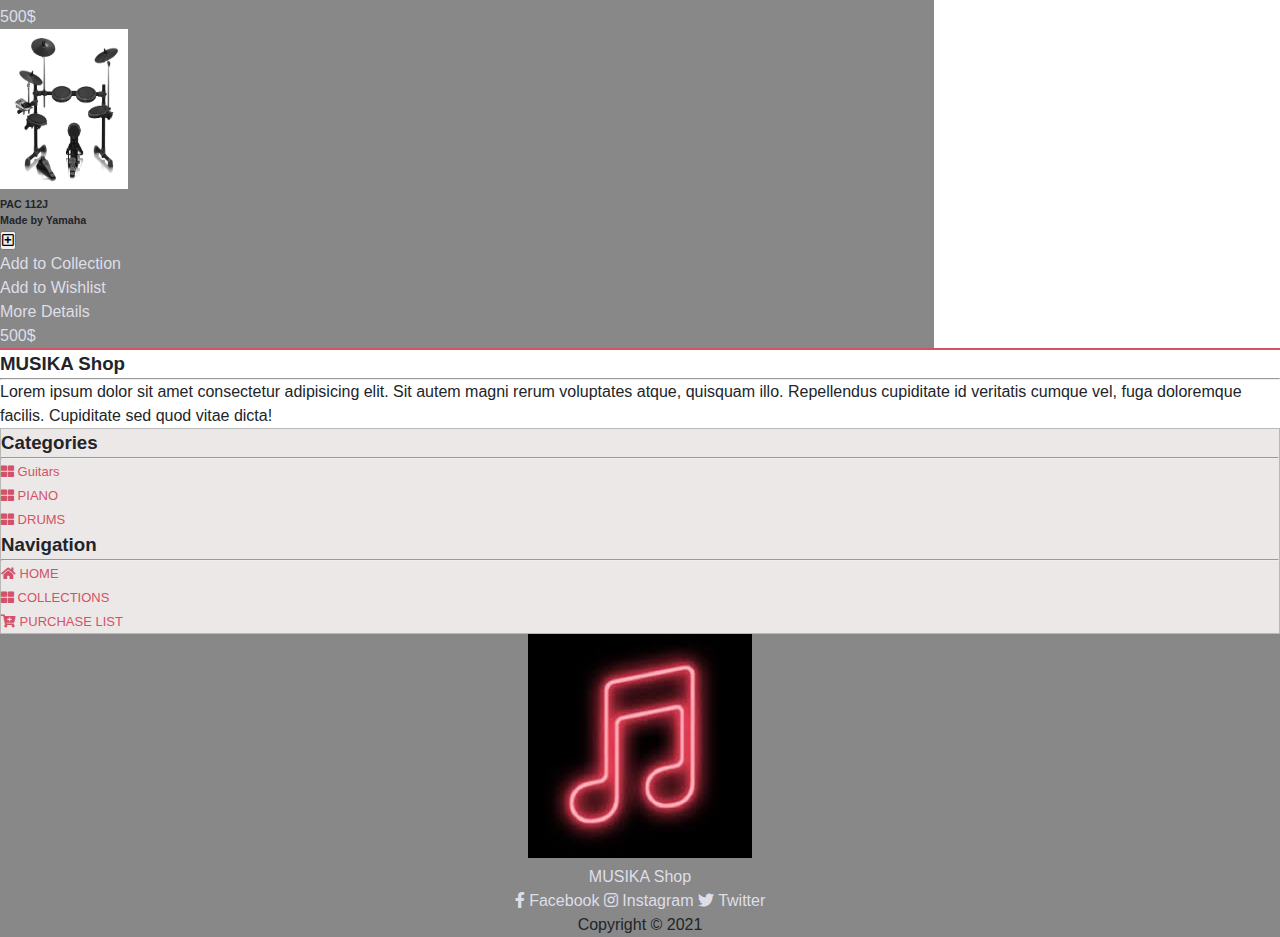
==== commit 0eeaab9a: "Fix linter errors" ====
--- a/index.html
+++ b/index.html
@@ -22,7 +22,7 @@
                 <li class="items button"><a href="#">Post AN AD</a></li>
                 <li class="items admin">
                     <a>
-                        <i class="far fa-envelope mr-3 bg-light ml-5"></i> <i class="adm"><img src="img/adm.png" width="20" /></i>
+                        <i class="far fa-envelope mr-3 bg-light ml-5"></i> <i class="adm"><img src="img/adm.png" alt = "adm" ></i>
                     </a>
                 </li>
                 <li class="btn"><a href="#"><i class="fas fa-bars"></i></a></li>
@@ -76,7 +76,7 @@
                         <p> Lorem ipsum dolor sit amet, consectetur adipiscing elit. Integer et eros nec tellus pulvinar fringilla. Etiam non orci sit amet velit imperdiet ornare id sed leo.</p>
                         <h6>Made by Yahama</h6>
                         <h6>Made in UK</h6>
-                        <span class="fas p-3">250$  <button class ="button text-white"><i class="fa fa-shopping-cart"></i>BUY</button></span>
+                        <span class="fas p-3">250$  <button type="submit" class ="button text-white"><i class="fa fa-shopping-cart"></i>BUY</button></span>
                     </div>
                  </div>
               </div>
@@ -90,7 +90,7 @@
                         <p> Lorem ipsum dolor sit amet, consectetur adipiscing elit. Integer et eros nec tellus pulvinar fringilla. Etiam non orci sit amet velit imperdiet ornare id sed leo.</p>
                         <h6>Made by Yahama</h6>
                         <h6>Made in UK</h6>
-                        <span class="fas p-3">250$  <button class ="button text-white"><i class="fa fa-shopping-cart"></i>BUY</button></span>
+                        <span class="fas p-3">250$  <button type="submit" class ="button text-white"><i class="fa fa-shopping-cart"></i>BUY</button></span>
                     </div>
                  </div>
                
@@ -105,18 +105,18 @@
                         <p> Lorem ipsum dolor sit amet, consectetur adipiscing elit. Integer et eros nec tellus pulvinar fringilla. Etiam non orci sit amet velit imperdiet ornare id sed leo.</p>
                         <h6>Made by Yahama</h6>
                         <h6>Made in UK</h6>
-                        <span class="fas p-3">250$  <button class ="button text-white"><i class="fa fa-shopping-cart"></i>BUY</button></span>
+                        <span class="fas p-3">250$  <button type="submit" class ="button text-white"><i class="fa fa-shopping-cart"></i>BUY</button></span>
                     </div>
                  </div>
               </div>
             </div>
             <button class="carousel-control-prev" type="button" data-bs-target="#carouselExampleControls" data-bs-slide="prev">
               <span class="carousel-control-prev-icon" aria-hidden="true"></span>
-              <span class=" bg-danger">&#11164</span>
+              <span class=" bg-danger">&#11164:</span>
             </button>
             <button class="carousel-control-next" type="button" data-bs-target="#carouselExampleControls" data-bs-slide="next">
               <span class="carousel-control-next-icon" aria-hidden="true"></span>
-              <span class="bg-danger">&#11166</span>
+              <span class="bg-danger">&#11166:</span>
             </button>
           </div>
         
@@ -135,7 +135,7 @@
                 <h6>Made by Yamaha</h6>
                     <!-- Default dropup button -->
                     <div class="btn-group dropup mt-3 mb-3 mr-3 ml-0">
-                        <button type="button float-start" class="btn rounded-0 " data-toggle="dropdown" aria-expanded="false">
+                        <button type="button" class="btn rounded-0 " data-bs-toggle="dropdown" aria-expanded="false">
                             <i class="far fa-plus-square "></i>
                         </button>
                         <ul class="dropdown-menu">
@@ -154,7 +154,7 @@
                 <h6>Made by Yamaha</h6>
                     <!-- Default dropup button -->
                     <div class="btn-group dropup mt-3 mb-3 mr-3 ml-0">
-                        <button type="button float-start" class="btn rounded-0 " data-toggle="dropdown" aria-expanded="false">
+                        <button type="button" class="btn rounded-0 " data-bs-toggle="dropdown" aria-expanded="false">
                             <i class="far fa-plus-square "></i>
                         </button>
                         <ul class="dropdown-menu">
@@ -173,7 +173,7 @@
                 <h6>Made by Yamaha</h6>
                     <!-- Default dropup button -->
                     <div class="btn-group dropup mt-3 mb-3 mr-3 ml-0">
-                        <button type="button float-start" class="btn rounded-0 " data-toggle="dropdown" aria-expanded="false">
+                        <button type="button" class="btn rounded-0 " data-bs-toggle="dropdown" aria-expanded="false">
                             <i class="far fa-plus-square "></i>
                         </button>
                         <ul class="dropdown-menu">
@@ -192,7 +192,7 @@
                 <h6>Made by Yamaha</h6>
                     <!-- Default dropup button -->
                     <div class="btn-group dropup mt-3 mb-3 mr-3 ml-0">
-                        <button type="button float-start" class="btn rounded-0 " data-toggle="dropdown" aria-expanded="false">
+                        <button type="button" class="btn rounded-0 " data-bs-toggle="dropdown" aria-expanded="false">
                             <i class="far fa-plus-square "></i>
                         </button>
                         <ul class="dropdown-menu">
@@ -220,7 +220,7 @@
                 <h6>Made by Yamaha</h6>
                     <!-- Default dropup button -->
                     <div class="btn-group dropup mt-3 mb-3 mr-3 ml-0">
-                        <button type="button float-start" class="btn rounded-0 " data-toggle="dropdown" aria-expanded="false">
+                        <button type="button" class="btn rounded-0 " data-bs-toggle="dropdown" aria-expanded="false">
                             <i class="far fa-plus-square "></i>
                         </button>
                         <ul class="dropdown-menu">
@@ -239,7 +239,7 @@
                 <h6>Made by Yamaha</h6>
                     <!-- Default dropup button -->
                     <div class="btn-group dropup mt-3 mb-3 mr-3 ml-0">
-                        <button type="button float-start" class="btn rounded-0 " data-toggle="dropdown" aria-expanded="false">
+                        <button type="button" class="btn rounded-0 " data-bs-toggle="dropdown" aria-expanded="false">
                             <i class="far fa-plus-square "></i>
                         </button>
                         <ul class="dropdown-menu">
@@ -258,7 +258,7 @@
                 <h6>Made by Yamaha</h6>
                     <!-- Default dropup button -->
                     <div class="btn-group dropup mt-3 mb-3 mr-3 ml-0">
-                        <button type="button float-start" class="btn rounded-0 " data-toggle="dropdown" aria-expanded="false">
+                        <button type="button" class="btn rounded-0 " data-bs-toggle="dropdown" aria-expanded="false">
                             <i class="far fa-plus-square "></i>
                         </button>
                         <ul class="dropdown-menu">
@@ -277,7 +277,7 @@
                 <h6>Made by Yamaha</h6>
                     <!-- Default dropup button -->
                     <div class="btn-group dropup mt-3 mb-3 mr-3 ml-0">
-                        <button type="button float-start" class="btn rounded-0 " data-toggle="dropdown" aria-expanded="false">
+                        <button type="button" class="btn rounded-0 " data-bs-toggle="dropdown" aria-expanded="false">
                             <i class="far fa-plus-square "></i>
                         </button>
                         <ul class="dropdown-menu">
@@ -306,7 +306,7 @@
                 <h6>Made by Yamaha</h6>
                     <!-- Default dropup button -->
                     <div class="btn-group dropup mt-3 mb-3 mr-3 ml-0">
-                        <button type="button float-start" class="btn rounded-0 " data-toggle="dropdown" aria-expanded="false">
+                        <button type="button" class="btn rounded-0 " data-bs-toggle="dropdown" aria-expanded="false">
                             <i class="far fa-plus-square "></i>
                         </button>
                         <ul class="dropdown-menu">
@@ -325,7 +325,7 @@
                 <h6>Made by Yamaha</h6>
                     <!-- Default dropup button -->
                     <div class="btn-group dropup mt-3 mb-3 mr-3 ml-0">
-                        <button type="button float-start" class="btn rounded-0 " data-toggle="dropdown" aria-expanded="false">
+                        <button type="button" class="btn rounded-0 " data-bs-toggle="dropdown" aria-expanded="false">
                             <i class="far fa-plus-square "></i>
                         </button>
                         <ul class="dropdown-menu">
@@ -344,7 +344,7 @@
                 <h6>Made by Yamaha</h6>
                     <!-- Default dropup button -->
                     <div class="btn-group dropup mt-3 mb-3 mr-3 ml-0">
-                        <button type="button float-start" class="btn rounded-0 " data-toggle="dropdown" aria-expanded="false">
+                        <button type="button" class="btn rounded-0 " data-bs-toggle="dropdown" aria-expanded="false">
                             <i class="far fa-plus-square "></i>
                         </button>
                         <ul class="dropdown-menu">
@@ -363,7 +363,7 @@
                 <h6>Made by Yamaha</h6>
                     <!-- Default dropup button -->
                     <div class="btn-group dropup mt-3 mb-3 mr-3 ml-0">
-                        <button type="button float-start" class="btn rounded-0 " data-toggle="dropdown" aria-expanded="false">
+                        <button type="button" class="btn rounded-0 " data-bs-toggle="dropdown"   aria-expanded="false">
                             <i class="far fa-plus-square "></i>
                         </button>
                         <ul class="dropdown-menu">
@@ -390,7 +390,7 @@
                     <div>
                         <h3 class="helvetica-medium">Categories</h3><hr>
                         <ul class="nav-footer-links">
-                            <li><a href="#" class="p-4"> <i class="fas fa-th-large"></i> Guitars</li>
+                            <li><a href="#" class="p-4"> <i class="fas fa-th-large"></i> Guitars</a></li>
                             <li><a href="#" class="p-4"> <i class="fas fa-th-large"></i> PIANO </a></li>
                             <li><a href="#" class="p-4"> <i class="fas fa-th-large"></i> DRUMS</a></li>
                         </ul>
--- a/style.css
+++ b/style.css
@@ -1,68 +1,73 @@
 /* wholepage styling */
-*{
+* {
   margin: 0;
   padding: 0;
   box-sizing: border-box;
-  font-family: 'Montserrat',sans-serif;
-}
- 
+  font-family: 'Montserrat', sans-serif;
+}
+
 body {
-    font-family: -apple-system,BlinkMacSystemFont,"Segoe UI",Roboto,"Helvetica Neue",Arial,"Noto Sans",sans-serif,"Apple Color Emoji","Segoe UI Emoji","Segoe UI Symbol","Noto Color Emoji";
-    font-size: 1rem;
-    font-weight: 400;
-    line-height: 1.5;
-    color: #212529;
-    text-align: left;
+  font-family: -apple-system, BlinkMacSystemFont, "Segoe UI", Roboto, "Helvetica Neue", Arial, "Noto Sans", sans-serif, "Apple Color Emoji", "Segoe UI Emoji", "Segoe UI Symbol", "Noto Color Emoji";
+  font-size: 1rem;
+  font-weight: 400;
+  line-height: 1.5;
+  color: #212529;
+  text-align: left;
 }
 
 a {
-    color: #dedee9;
-    text-decoration: none; /* no underline */
-  }
+  color: #dedee9;
+  text-decoration: none; /* no underline */
+}
 
 /* navbar styling */
-nav{
+nav {
   background: #383838;
 }
-nav ul{
+
+nav ul {
   list-style: none;
   display: flex;
   flex-wrap: wrap;
   align-items: center;
   justify-content: center;
 }
-nav ul li{
+
+nav ul li {
   cursor: pointer;
 }
 
-nav ul li.items{
+nav ul li.items {
   position: relative;
   width: auto;
   margin: 0 16px;
   text-align: center;
   order: 3;
 }
-nav ul li .admin{
-    display: flex;
-    justify-content: right;
-}
-
-nav ul li.items:after{
+
+nav ul li .admin {
+  display: flex;
+  justify-content: right;
+}
+
+nav ul li.items::after {
   position: absolute;
   content: '';
   left: 0;
   bottom: 5px;
   height: 2px;
   width: 100%;
-  background: #888888;
+  background: #888;
   opacity: 0;
   transition: all 0.2s linear;
 }
-nav ul li.items:hover:after{
+
+nav ul li.items:hover::after {
   opacity: 1;
   bottom: 8px;
 }
-nav ul li.logo{
+
+nav ul li.logo {
   flex: 1;
   color: white;
   font-size: 23px;
@@ -70,134 +75,145 @@
   cursor: default;
   user-select: none;
 }
-nav ul li a{
+
+nav ul li a {
   color: white;
   font-size: 1rem;
   text-decoration: none;
-  transition: .4s;
-}
-nav ul li:hover a{
-  color:#888888;
-}
-nav ul li i{
-  font-size: 1rem;
-}
-nav ul li.btn{
+  transition: 0.4s;
+}
+
+.nav-footer-links a {
+  font-size: small;
+  color: #d35266;
+}
+
+nav ul li:hover a {
+  color: #888;
+}
+
+nav ul li i {
+  font-size: 1rem;
+}
+
+nav ul li.btn {
   display: none;
 }
-nav ul li.btn.hide i:before{
+
+nav ul li.btn.hide i::before {
   content: '\f00d';
 }
-.bg-head{
-background-color: #D35266;
-}
-
-.button{
-background-color:#D35266;
- }
- 
+
+.bg-head {
+  background-color: #d35266;
+}
+
+.button {
+  background-color: #d35266;
+}
+
 .fas {
-     color:#D35266;
- }
- 
- .logo img{
-     height: 1rem;
-     width: 1.5rem;
-     padding-right: .1rem;
- }
- 
- i .adm {
-     display:block;
-     width:50px;
-     height: 50px;
-     border-radius: 50px;
-     font-size: 25px;
-     text-align: center;
-     margin-right: 10px;
-     background: #fff;
-     line-height: 1.7em;
-   }
- 
-   i .adm img{
-     display:inline-block;
-     width: 1rem;
-     height: .7rem;
-   }
-
-   /* carrosel section */
-.carousel img{
-    height:15rem;
-    width: 15rem;
-}
-    
-.guitar img{
-    height: 10rem;
-    width: 8rem;
+  color: #d35266;
+}
+
+.logo img {
+  height: 1rem;
+  width: 1.5rem;
+  padding-right: 0.1rem;
+}
+
+i .adm {
+  display: block;
+  width: 1rem;
+  height: 1rem;
+  border-radius: 1rem;
+  font-size: 1rem;
+  text-align: center;
+  margin-right: 10px;
+  background: #fff;
+  line-height: 1.7em;
+}
+
+.adm img {
+  display: inline-block;
+  width: 2rem;
+  height: 1rem;
+}
+
+/* carrosel section */
+.carousel img {
+  height: 15rem;
+  width: 15rem;
+}
+
+.guitar img {
+  height: 10rem;
+  width: 8rem;
 }
 
 /* footer */
 footer {
-    text-align: center;
-  }
-  
-  .upper-footer {
-    border-top: 2px solid #d35266;
-  }
-  
-  .nav-footer {
-    background-color: #ece8e8;
-    border: 1px solid #b9b8b8;
-  }
-  
-  .nav-footer-links {
-    list-style: none;
-  }
-  
-  .nav-footer-links a {
-    font-size: small;
-    color: #d35266;
-  }
-  
-  .prod-img,
-  .hot-ad-img {
-    max-width: 100%;
-  }
-  
-  .top-section {
-    border-bottom: 1px solid #faf7f7;
-  }
+  text-align: center;
+}
+
+.upper-footer {
+  border-top: 2px solid #d35266;
+}
+
+.nav-footer {
+  background-color: #ece8e8;
+  border: 1px solid #b9b8b8;
+}
+
+.nav-footer-links {
+  list-style: none;
+}
+
+.prod-img,
+.hot-ad-img {
+  max-width: 100%;
+}
+
+.top-section {
+  border-bottom: 1px solid #faf7f7;
+}
 
 
 /* categories section */
-.mx-auto{
-max-width: 73%;
-} 
-
-.bg-color{
-background-color: #888888;
-}
-
-@media all and (max-width: 720px){
-  nav{
-    padding: 5px ;
-  }
-  nav ul li.items{
+.mx-auto {
+  max-width: 73%;
+}
+
+.bg-color {
+  background-color: #888;
+}
+
+@media all and (max-width: 720px) {
+  nav {
+    padding: 5px;
+  }
+
+  nav ul li.items {
     width: 100%;
     display: none;
   }
-  nav ul li.items.show{
+
+  nav ul li.items.show {
     display: block;
   }
-  nav ul li.btn{
+
+  nav ul li.btn {
     display: block;
   }
-  nav ul li.items:hover{
+
+  nav ul li.items:hover {
     border-radius: 5px;
-    box-shadow: inset 0 0 5px #888888,
-                inset 0 0 10px #888888;
-  }
-  nav ul li.items:hover:after{
+    box-shadow:
+      inset 0 0 5px #888,
+      inset 0 0 10px #888;
+  }
+
+  nav ul li.items:hover::after {
     opacity: 0;
   }
 }
-
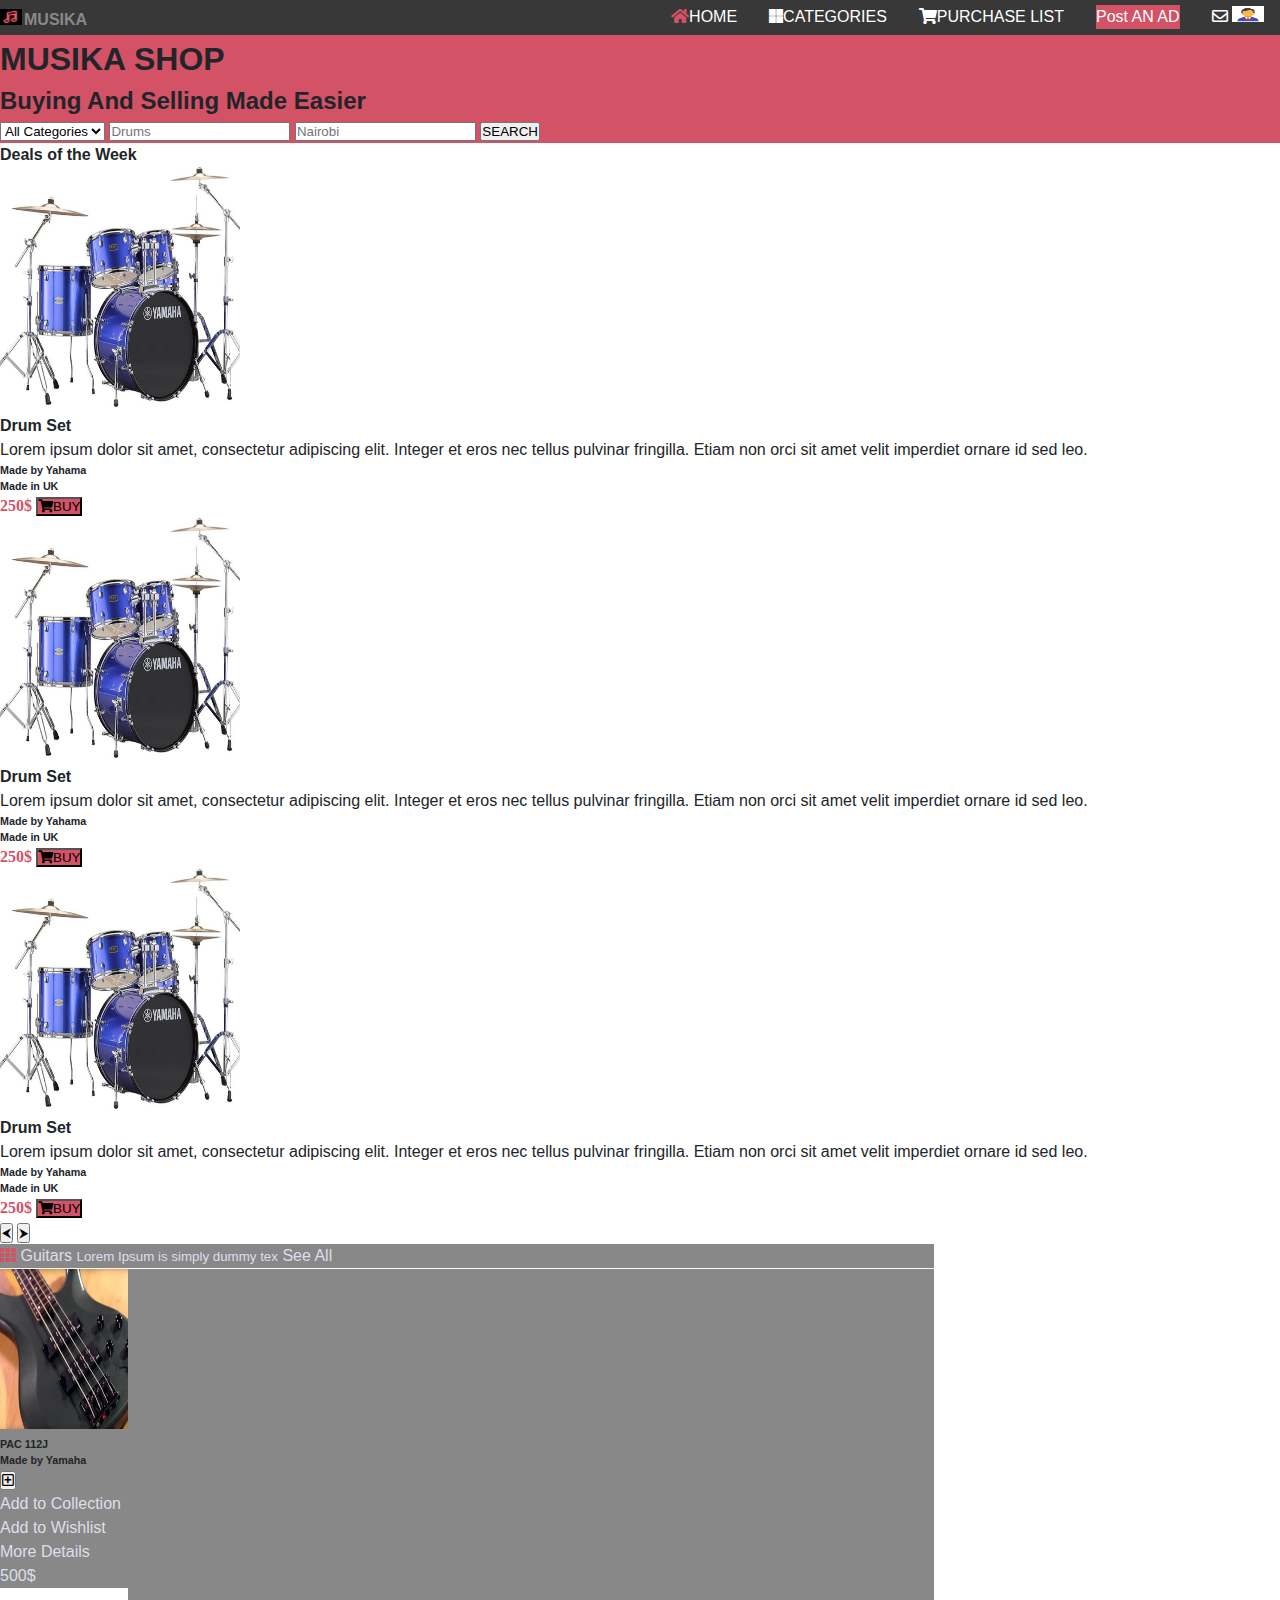
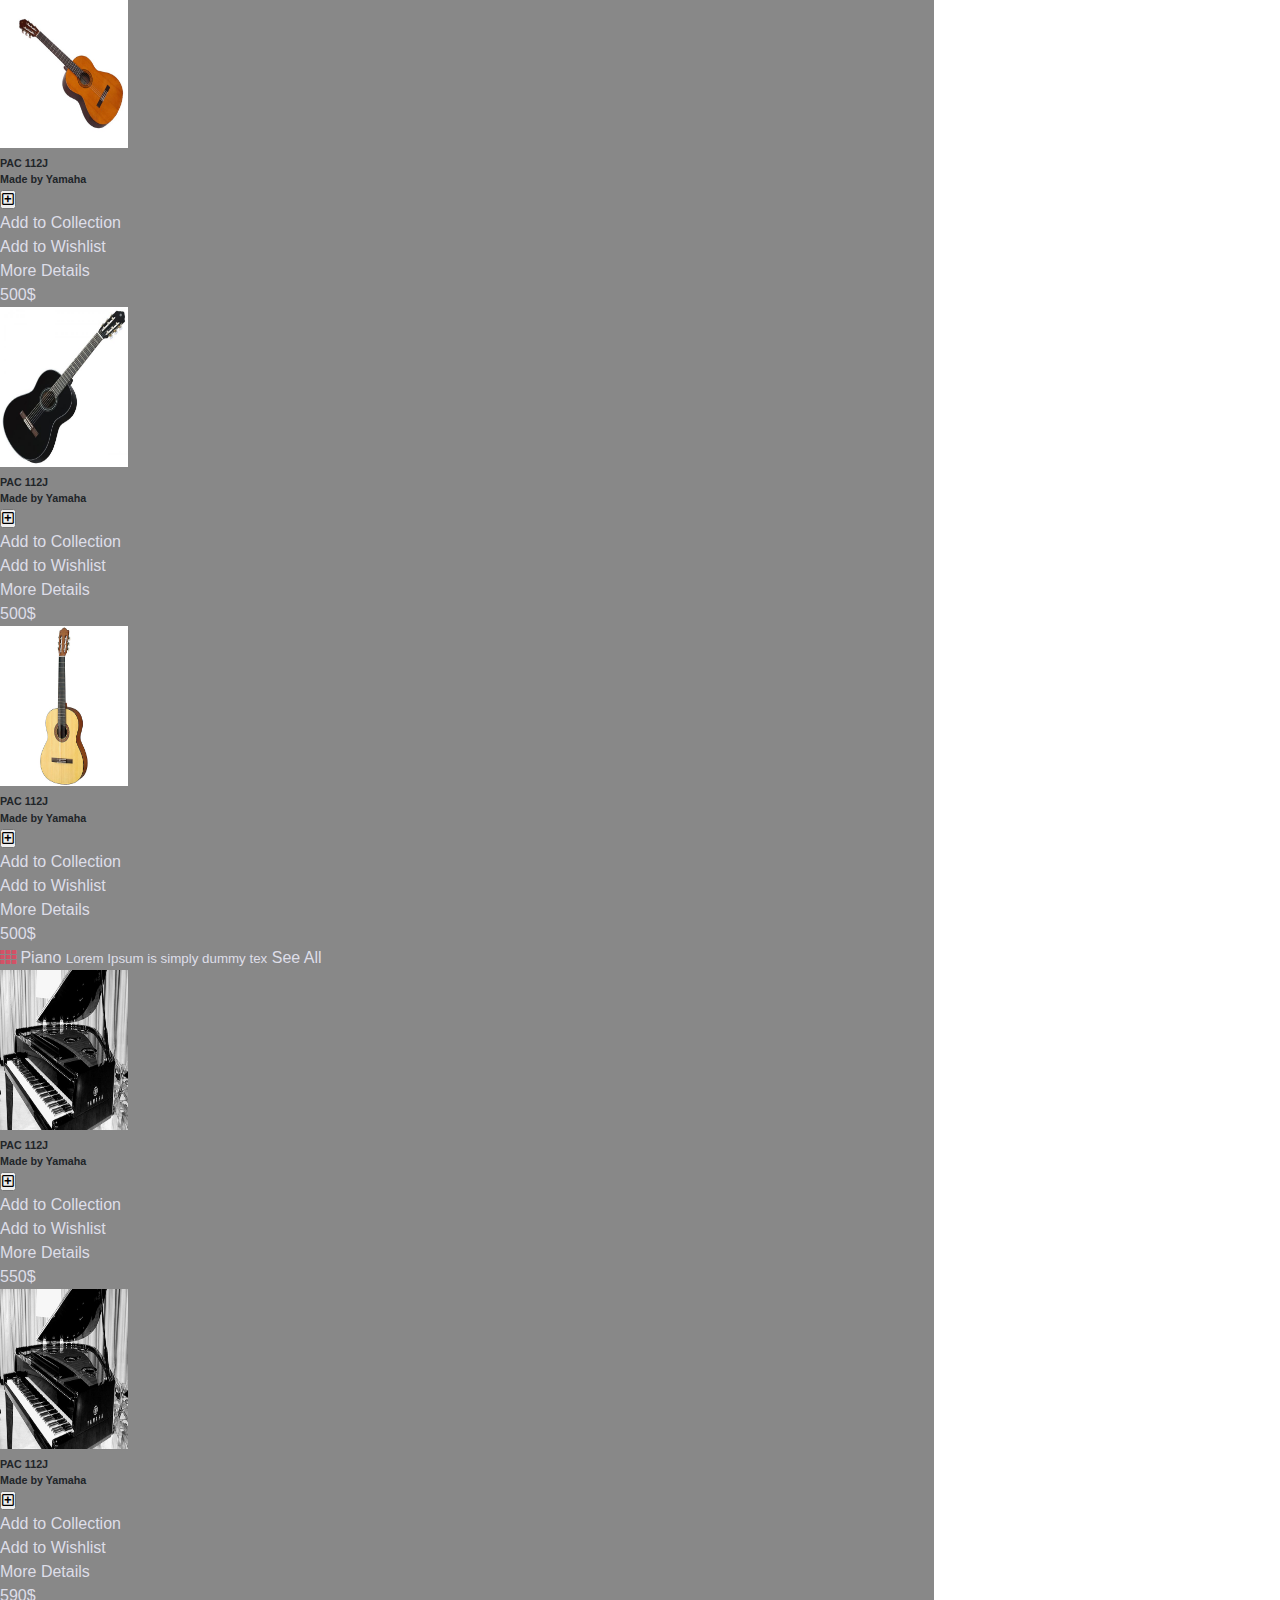
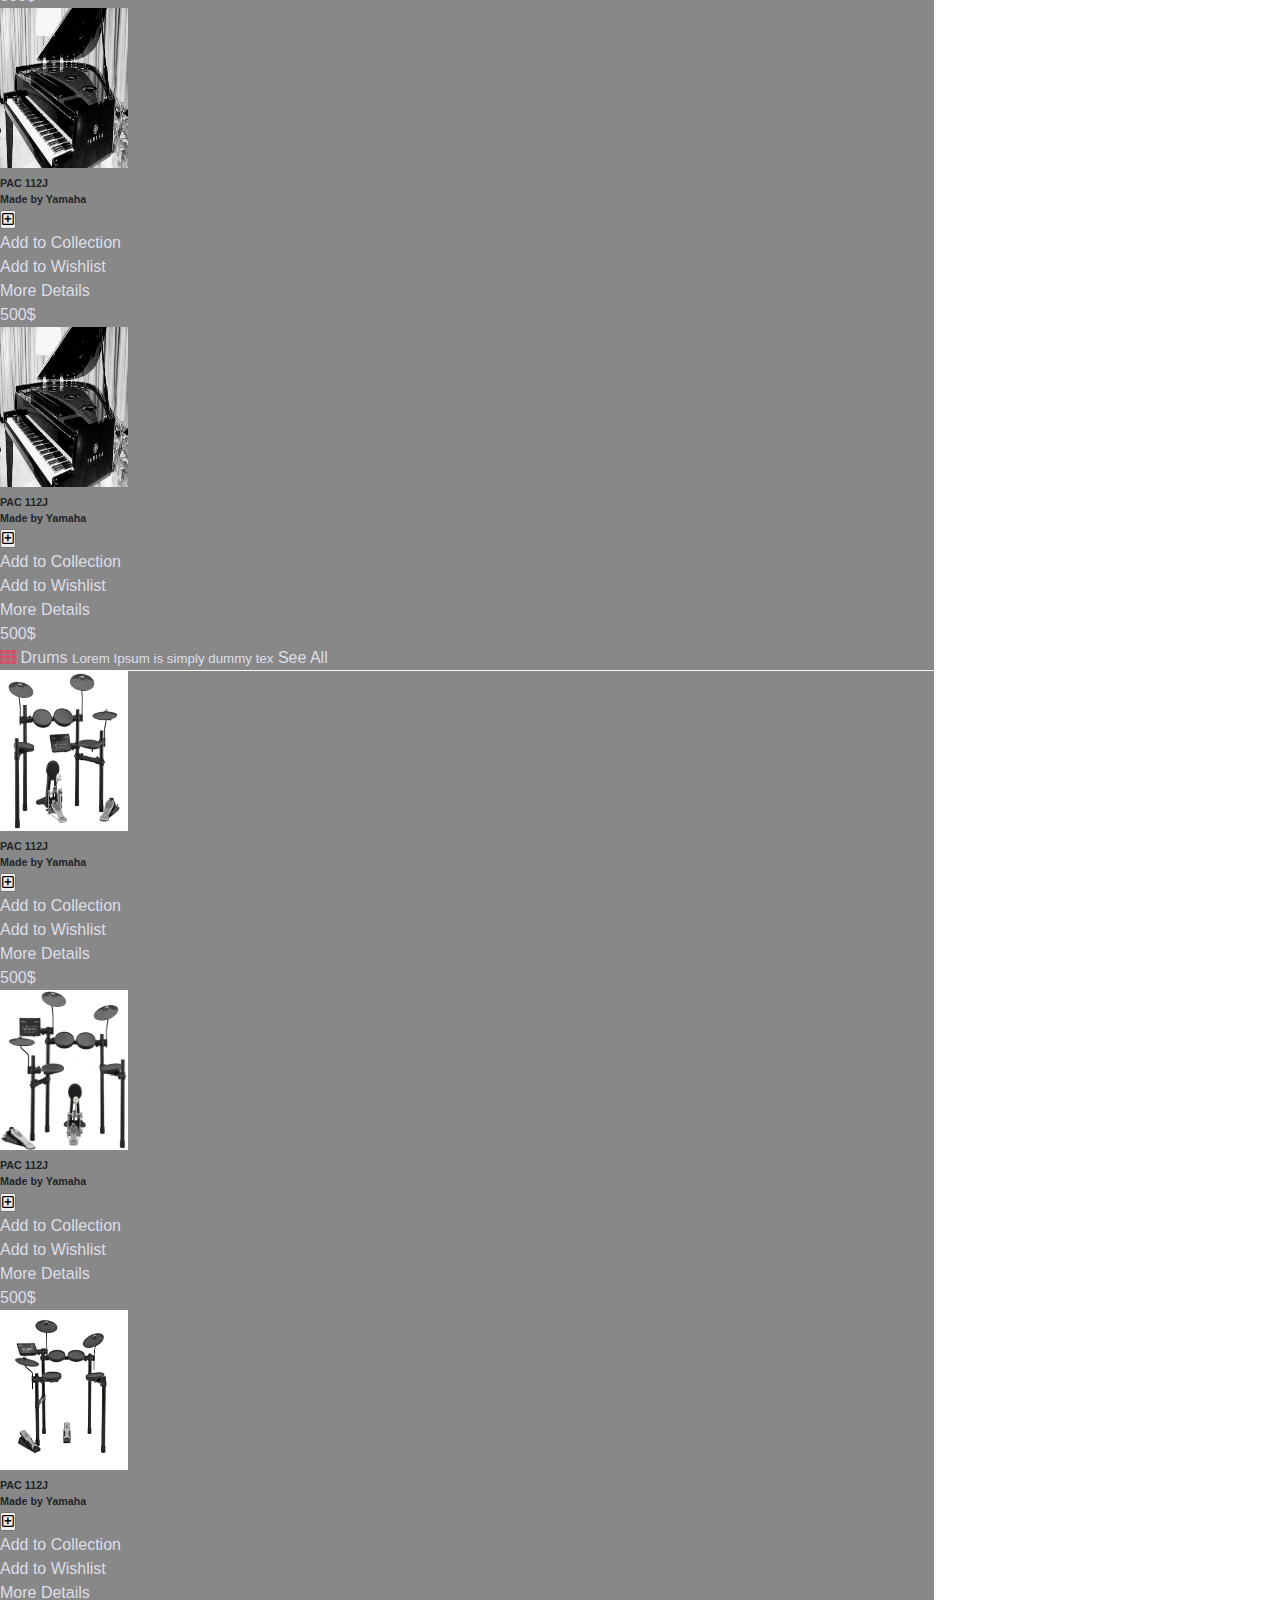
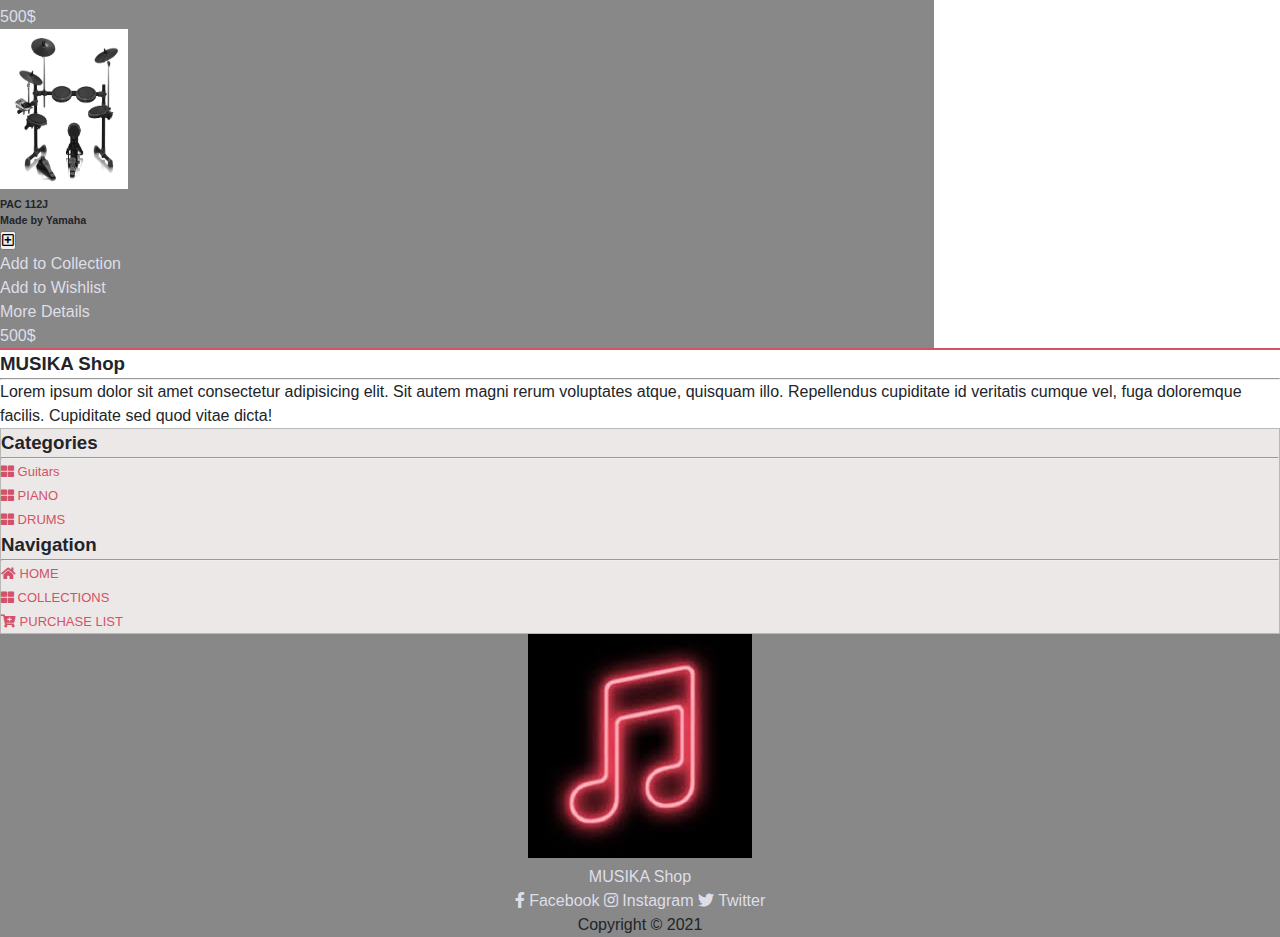
==== commit 110d7ffc: "Correct errors in html file" ====
--- a/index.html
+++ b/index.html
@@ -112,11 +112,11 @@
             </div>
             <button class="carousel-control-prev" type="button" data-bs-target="#carouselExampleControls" data-bs-slide="prev">
               <span class="carousel-control-prev-icon" aria-hidden="true"></span>
-              <span class=" bg-danger">&#11164:</span>
+              <span class="bg-danger">&#11164;</span>
             </button>
             <button class="carousel-control-next" type="button" data-bs-target="#carouselExampleControls" data-bs-slide="next">
               <span class="carousel-control-next-icon" aria-hidden="true"></span>
-              <span class="bg-danger">&#11166:</span>
+              <span class="bg-danger">&#11166;</span>
             </button>
           </div>
         
@@ -427,4 +427,4 @@
 <script src="https://cdn.jsdelivr.net/npm/@popperjs/core@2.9.1/dist/umd/popper.min.js" integrity="sha384-SR1sx49pcuLnqZUnnPwx6FCym0wLsk5JZuNx2bPPENzswTNFaQU1RDvt3wT4gWFG" crossorigin="anonymous"></script>
 <script src="https://cdn.jsdelivr.net/npm/bootstrap@5.0.0-beta3/dist/js/bootstrap.min.js" integrity="sha384-j0CNLUeiqtyaRmlzUHCPZ+Gy5fQu0dQ6eZ/xAww941Ai1SxSY+0EQqNXNE6DZiVc" crossorigin="anonymous"></script>
 </body>
-</html>+</html>
--- a/style.css
+++ b/style.css
@@ -178,7 +178,6 @@
   border-bottom: 1px solid #faf7f7;
 }
 
-
 /* categories section */
 .mx-auto {
   max-width: 73%;
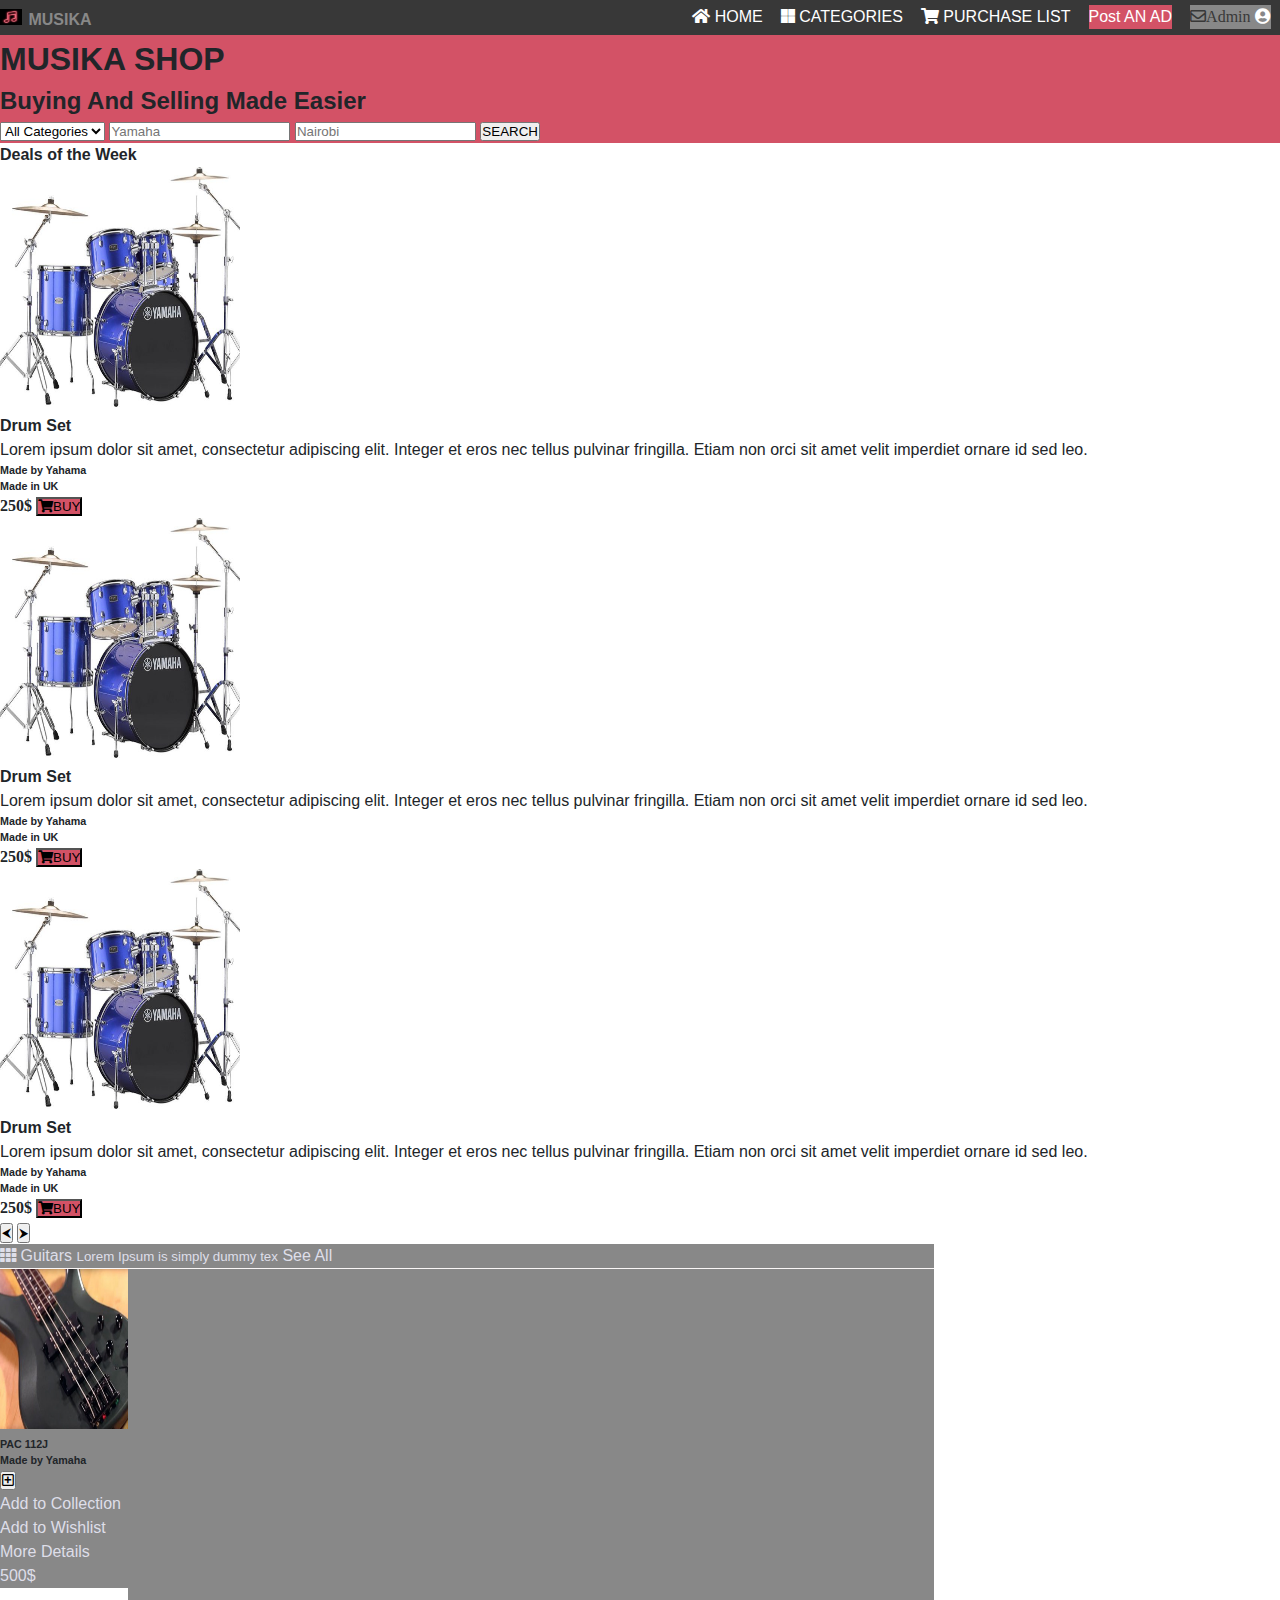
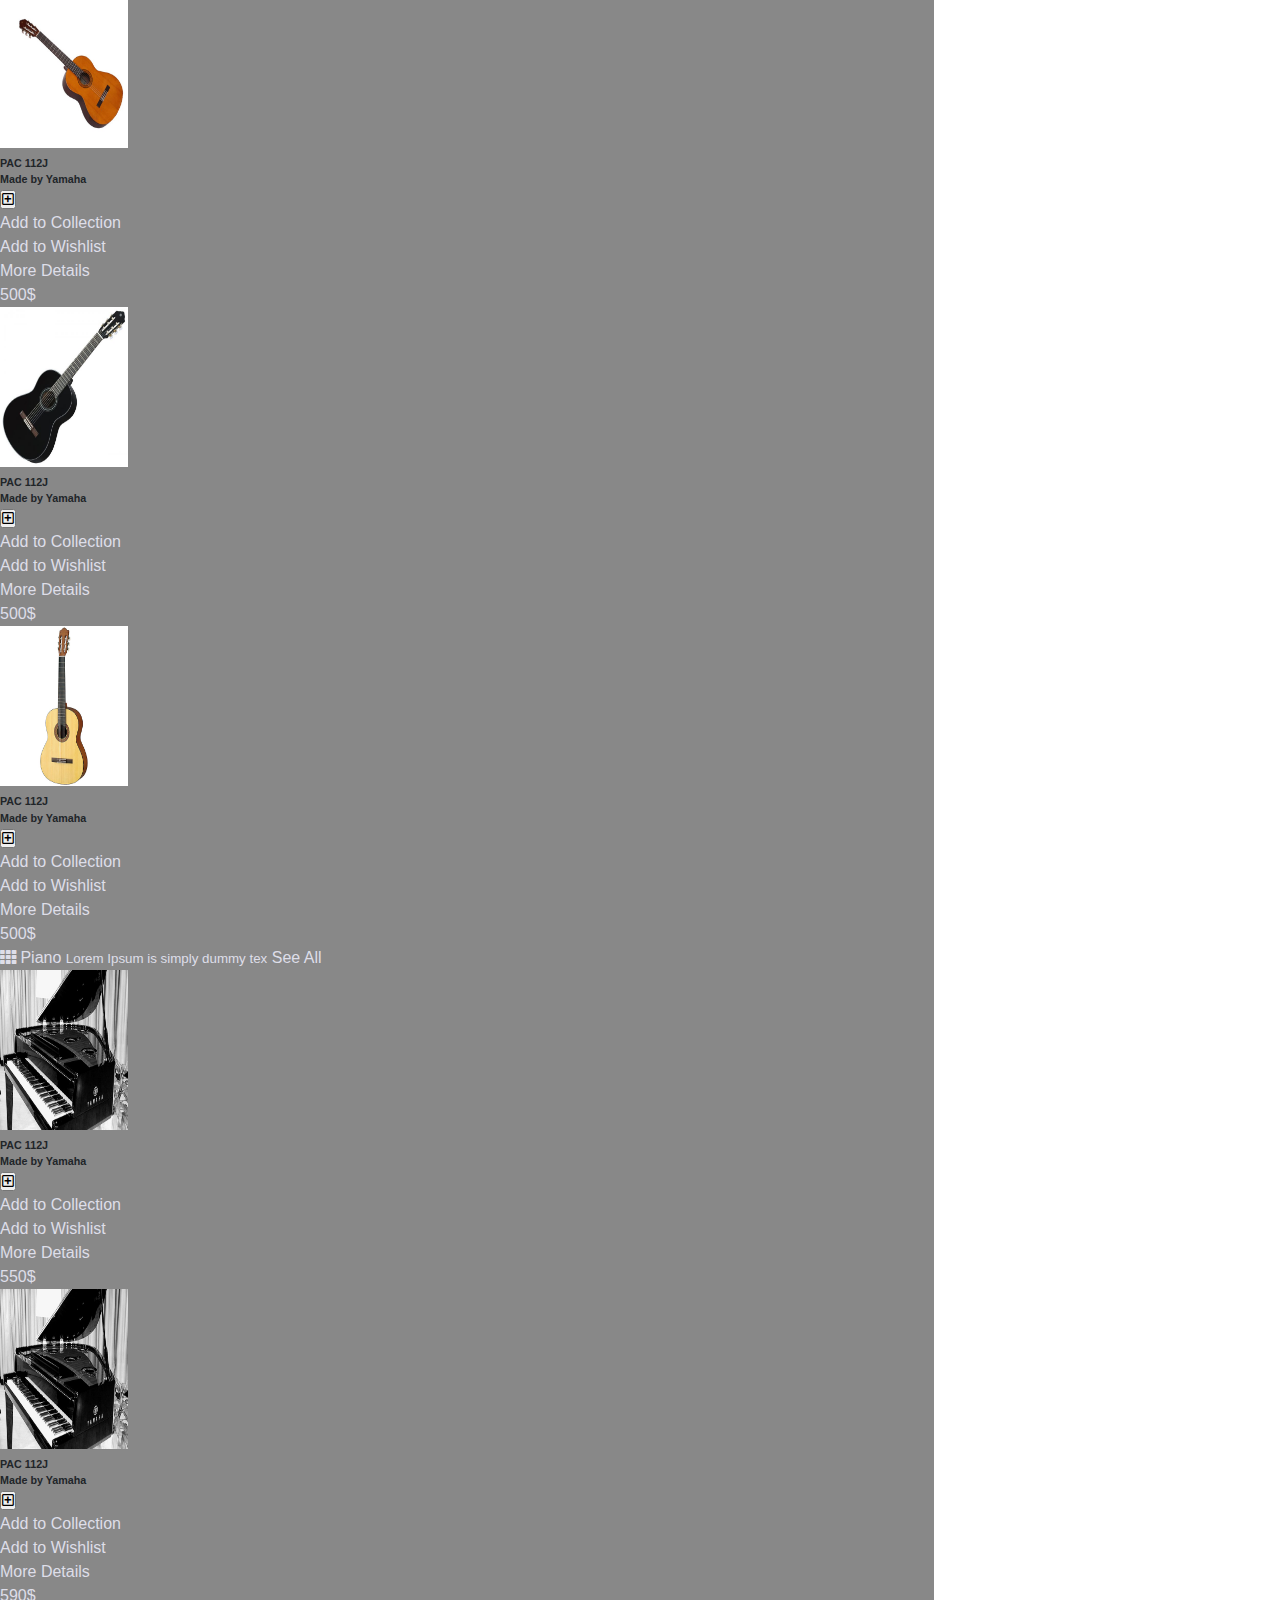
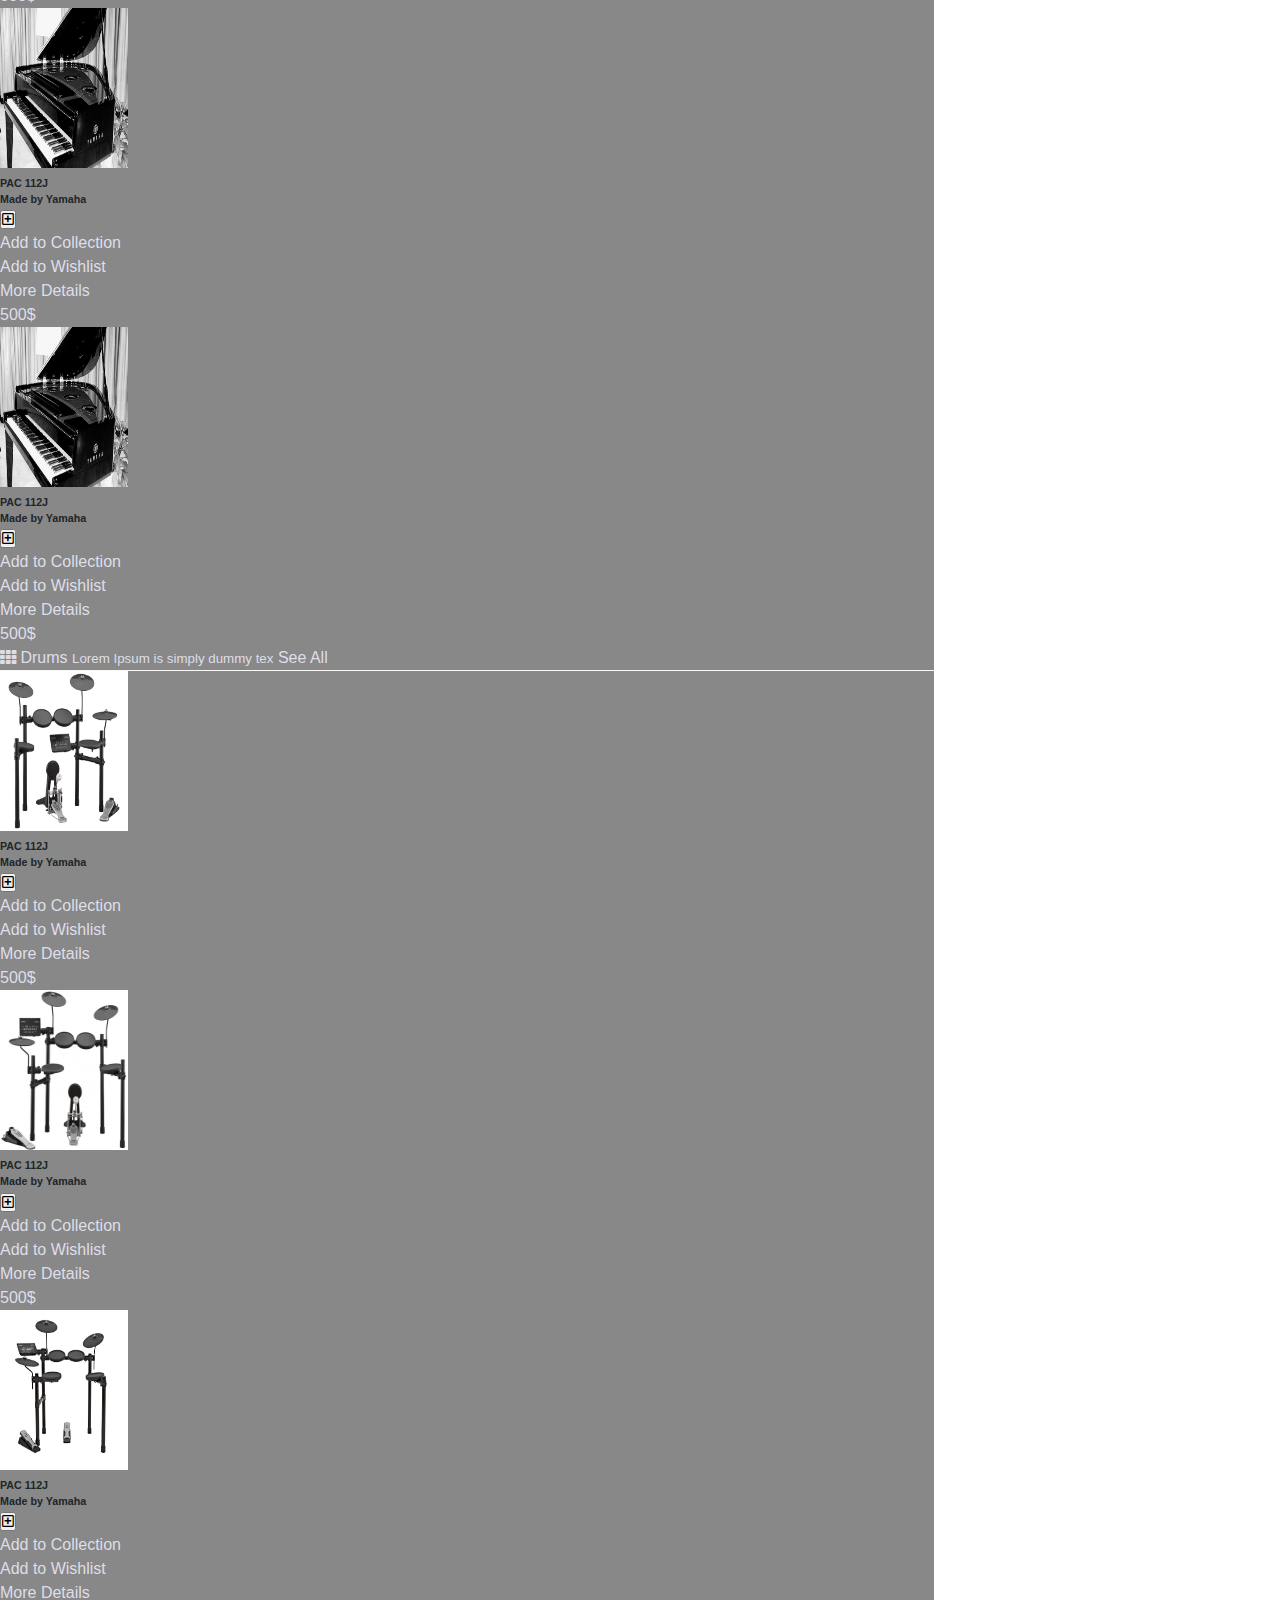
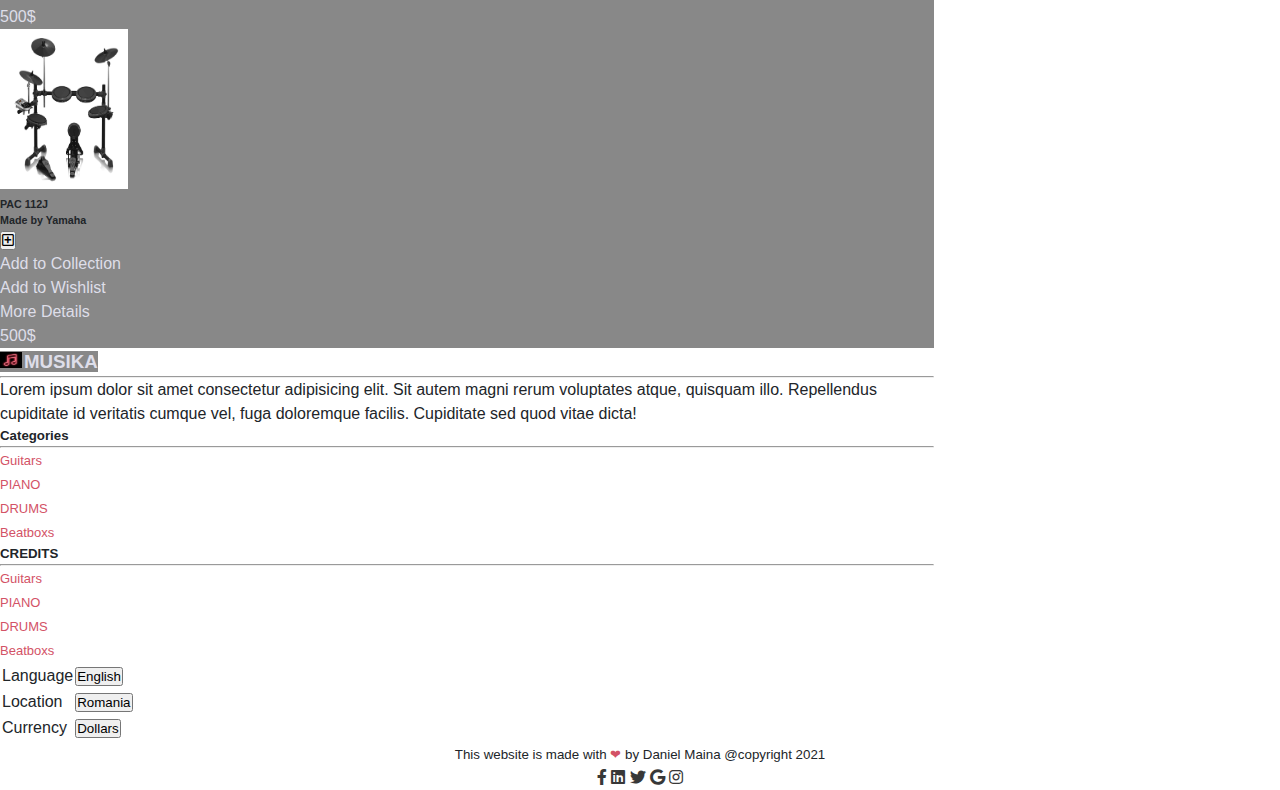
==== commit 273706d1: "Fix style errors" ====
--- a/index.html
+++ b/index.html
@@ -5,38 +5,43 @@
     <meta http-equiv="X-UA-Compatible" content="IE=edge">
     <meta name="viewport" content="width=device-width, initial-scale=1.0">
     <title>MUSIKA SHOP</title>
-    <script src="https://ajax.googleapis.com/ajax/libs/jquery/3.5.1/jquery.min.js"></script>
-    <script src="https://code.jquery.com/jquery-3.4.1.js"></script>
     <link rel="stylesheet" href="https://cdnjs.cloudflare.com/ajax/libs/font-awesome/5.13.0/css/all.min.css">
     <link rel="stylesheet" href="style.css">
     <link href="https://cdn.jsdelivr.net/npm/bootstrap@5.0.0-beta3/dist/css/bootstrap.min.css" rel="stylesheet" integrity="sha384-eOJMYsd53ii+scO/bJGFsiCZc+5NDVN2yr8+0RDqr0Ql0h+rP48ckxlpbzKgwra6" crossorigin="anonymous">
 </head>
 <body>
-    <header class="mb-4" >
+    <header class="mb-4  bg-head" >
         <nav CLASS=" sticky-top mb-0">
             <ul>
-                <li class="logo" ><a href="#"><img src="img/logom.jpg" alt="">MUSIKA </a></li>
-                <li class="items "><a href="#"><i class="fas fa-home"> </i>HOME</a></li>
-                <li class="items"><a href="#"><i class="fab fa-microsoft"> </i>CATEGORIES</a></li>
-                <li class="items"><a href="#"><i class="fa fa-shopping-cart"> </i>PURCHASE LIST</a></li>
+                <li class="logo" ><a href="#"><img src="img/logom.jpg" alt=""> MUSIKA </a></li>
+                <li class="items "><a href="#"><i class="fas fa-home"></i>  HOME</a></li>
+                <li class="items "><a href="#"><i class="fab fa-microsoft"> </i>  CATEGORIES</a></li>
+                <li class="items "><a href="#"><i class="fa fa-shopping-cart"> </i>  PURCHASE LIST</a></li>
                 <li class="items button"><a href="#">Post AN AD</a></li>
-                <li class="items admin">
+                <li class="items admin bg-color">
                     <a>
-                        <i class="far fa-envelope mr-3 bg-light ml-5"></i> <i class="adm"><img src="img/adm.png" alt = "adm" ></i>
+                        <i class="far fa-envelope icon-grey mr-3 ml-5">Admin</i> <i class="fas fa-user-circle"></i>
                     </a>
                 </li>
-                <li class="btn"><a href="#"><i class="fas fa-bars"></i></a></li>
+                <li class="btn">
+                    <div class="dropdown btn">
+                        <button type="button" class="btn rounded-0 " data-bs-toggle="dropdown" aria-expanded="false">
+                            <i class="fas fa-bars"></i>
+                        </button>
+
+                        <ul class="dropdown-menu maxwidth" aria-labelledby="dropdownMenuLink">
+                          <li><a class="dropdown-item items" href="#"><i class="fas fa-home"> </i>HOME</a></li>
+                          <li><a class="dropdown-item items" href="#"><i class="fab fa-microsoft"> </i>CATEGORIES</a></li>
+                          <li><a class="dropdown-item items" href="#"><i class="fa fa-shopping-cart"> </i>PURCHASE LIST</a></li>
+                          <li><a class="dropdown-item items button" href="#">Post AN AD</a></li>
+                        </ul>
+                      </div>
+                </li>
             </ul>
+            
         </nav>
-        <script>
-            $(document).ready(function(){
-              $('.btn').click(function(){
-                $('.items').toggleClass("show");
-                $('ul li').toggleClass("hide");
-              });
-            });
-        </script>
-         <div class="jumbotron jumbotron-fluid  bg-head pt-3 mt-0">
+       
+        <div class="jumbotron jumbotron-fluid  bg-head pt-3 mt-0">
             <div class=" lower-header text-white container-fluid p-1 ">
                  <div class="text-center">
                      <h1 class=" display-4 gotham-bold ">MUSIKA SHOP</h1>
@@ -53,7 +58,7 @@
                                     <option value="2">Piano</option>
                                     <option value="3">Drums</option>
                                 </select>
-                                <input type="email" class="form-control form-input rounded-0 w-75 border-danger" placeholder="Drums">
+                                <input type="email" class="form-control form-input rounded-0 w-75 border-danger" placeholder="Yamaha">
                                 <input type="email" class="form-control form-input rounded-0 w-75 border-danger" placeholder="Nairobi">
                                 <button type="submit" class="ml-4 btn btn-submit-search rounded-0 border-0">SEARCH</button>
                             </div>
@@ -62,6 +67,7 @@
                 </div>
             </div>
         </div>
+    </header>
           <!-- carousel section -->
           <div id="carouselExampleControls" class="carousel slide" data-bs-ride="carousel">
             <div class="carousel-inner ">
@@ -120,7 +126,6 @@
             </button>
           </div>
         
-    </header>
     <!-- categories -->
     <!-- guitars -->
     <div class="container">
@@ -379,52 +384,74 @@
         </div>
     </div>
     <!-- upper footer -->
-    <section class="mt-5 p-3 upper-footer">
-        <div class="container">
-            <div class="d-flex">
-                <div class="col">
-                    <h3 class="helvetica-medium">MUSIKA Shop</h3><hr>
-                    Lorem ipsum dolor sit amet consectetur adipisicing elit. Sit autem magni rerum voluptates atque, quisquam illo. Repellendus cupiditate id veritatis cumque vel, fuga doloremque facilis. Cupiditate sed quod vitae dicta!
-                </div>
-                <div class="col nav-footer p-2 d-flex justify-content-around shadow">
-                    <div>
-                        <h3 class="helvetica-medium">Categories</h3><hr>
+    <div class="container mx-auto mt-4">
+        <div class="d-flex row flex justify-content-center">
+            <div class="col-sm-12 col-md-3 col-lg-4">
+                <h3 class="helvetica-medium logo">
+                     <a class = "bg-color text-center text-white" href="#"><img src="img/logom.jpg" alt="">MUSIKA</a>
+                </h3><hr>
+                Lorem ipsum dolor sit amet consectetur adipisicing elit. Sit autem magni rerum voluptates atque, quisquam illo. Repellendus cupiditate id veritatis cumque vel, fuga doloremque facilis. Cupiditate sed quod vitae dicta!
+            </div>
+
+            <div class="col-sm-12 col-md-3 col-lg-2">
+                <h5 class="helvetica-medium text-danger">Categories</h5><hr class="bg-danger">
                         <ul class="nav-footer-links">
-                            <li><a href="#" class="p-4"> <i class="fas fa-th-large"></i> Guitars</a></li>
-                            <li><a href="#" class="p-4"> <i class="fas fa-th-large"></i> PIANO </a></li>
-                            <li><a href="#" class="p-4"> <i class="fas fa-th-large"></i> DRUMS</a></li>
-                        </ul>
-                    </div>
-                    <div>
-                        <h3 class="helvetica-medium">Navigation</h3><hr>
+                            <li><a href="#" class="p-4 text-dark">Guitars</a></li>
+                            <li><a href="#" class="p-4 text-dark">PIANO</a></li>
+                            <li><a href="#" class="p-4 text-dark">DRUMS</a></li>
+                            <li><a href="#" class="p-4 text-dark">Beatboxs</a></li>
+                        </ul>
+
+            </div>
+            <div class="col-sm-12 col-md-2 col-lg-2">
+                <h5 class="helvetica-medium text-danger">CREDITS</h5><hr class="bg-danger">
                         <ul class="nav-footer-links">
-                            <li><a href="#" class="p-4"> <i class="fas fa-home"></i> HOME</a></li>
-                            <li><a href="#" class="p-4"> <i class="fas fa-th-large"></i> COLLECTIONS</a></li>
-                            <li><a href="#" class="p-4"> <i class="fas fa-cart-plus"></i> PURCHASE LIST</a></li>
-                        </ul>
-                    </div>
-                    
-                </div>
-            </div>
-        </div>
-    </section>
-<!-- footer -->
-    <footer class="text-white p-3 mt-4 bg-color">
-        <div class="copy justify-content-center">
-            <a href="index.html" class="font-weight-bold text-white">
-                <img class="p-2" src="img/logom.jpg" alt="logo"><br>
-                <span class="p-3 helvetica-bold">MUSIKA Shop</span> 
-            </a>
-            <div class="d-flex flex-row justify-content-center flex-wrap">
-                <a href="#" class="text-white p-2"><i class="fab fa-facebook-f"></i> Facebook</a>
-                <a href="#" class="text-white p-2"><i class="fab fa-instagram"></i> Instagram</a>
-                <a href="#" class="text-white p-2"><i class="fab fa-twitter"></i> Twitter</a>
-            </div>
-            <p class="p-2">Copyright &copy; 2021</p>
+                            <li><a href="#" class="p-4 text-dark">Guitars</a></li>
+                            <li><a href="#" class="p-4 text-dark">PIANO</a></li>
+                            <li><a href="#" class="p-4 text-dark">DRUMS</a></li>
+                            <li><a href="#" class="p-4 text-dark">Beatboxs</a></li>
+                        </ul>
+            </div>
+
+            <div class="col-sm-12 col-md-1 col-lg-2">
+                <table class="table">
+                    <tbody>
+                      <tr>
+                        <td class="text-danger">Language</td>
+                        <td><button class="bg-white">English</button></td>
+                      </tr>
+                      <tr>
+                        <td class="text-danger" >Location</td>
+                        <td><button class="bg-white">Romania</button></td>
+                      </tr>
+                      <tr>
+                        <td class="text-danger" >Currency</td>
+                        <td><button class="bg-white">Dollars</button></td>
+                      </tr>
+                    </tbody>
+                  </table>    
+            </div>
+            
+        </div>
+    </div>     
+      <!-- footer section -->
+    <footer class="container sticky-bottom mb-1 mt-3">
+        <div class="row flex justify-content-center" >
+            <div class="col-sm-12 col-md-8 col-lg-7 text-muted">
+                <small class="form-control-sm text-center">This website is made with <span class="icon-red">&#10084;</span> by Daniel Maina @copyright 2021</small>
+            </div>
+            <div class="col-sm-12 col-md-4 col-lg-5">
+                <a href="#" class="text-white p-2 "><i class="fab fa-facebook-f icon-grey"></i></a>
+                <a href="#" class="text-white p-2"><i class="fab fa-linkedin icon-grey"></i></a>
+                <a href="#" class="text-white p-2"><i class="fab fa-twitter icon-grey"></i></a>
+                <a href="#" class="text-white p-2"><i class="fab fa-google icon-grey"></i></a>
+                <a href="#" class="text-white p-2"><i class="fab fa-instagram icon-grey"></i></a>
+            </div>
         </div>
     </footer>
-
-<script src="https://cdn.jsdelivr.net/npm/@popperjs/core@2.9.1/dist/umd/popper.min.js" integrity="sha384-SR1sx49pcuLnqZUnnPwx6FCym0wLsk5JZuNx2bPPENzswTNFaQU1RDvt3wT4gWFG" crossorigin="anonymous"></script>
-<script src="https://cdn.jsdelivr.net/npm/bootstrap@5.0.0-beta3/dist/js/bootstrap.min.js" integrity="sha384-j0CNLUeiqtyaRmlzUHCPZ+Gy5fQu0dQ6eZ/xAww941Ai1SxSY+0EQqNXNE6DZiVc" crossorigin="anonymous"></script>
+    <script src="https://ajax.googleapis.com/ajax/libs/jquery/3.5.1/jquery.min.js"></script>
+    <script src="https://code.jquery.com/jquery-3.4.1.js"></script>
+    <script src="https://cdn.jsdelivr.net/npm/@popperjs/core@2.9.1/dist/umd/popper.min.js" integrity="sha384-SR1sx49pcuLnqZUnnPwx6FCym0wLsk5JZuNx2bPPENzswTNFaQU1RDvt3wT4gWFG" crossorigin="anonymous"></script>
+    <script src="https://cdn.jsdelivr.net/npm/bootstrap@5.0.0-beta3/dist/js/bootstrap.min.js" integrity="sha384-j0CNLUeiqtyaRmlzUHCPZ+Gy5fQu0dQ6eZ/xAww941Ai1SxSY+0EQqNXNE6DZiVc" crossorigin="anonymous"></script>
 </body>
 </html>
--- a/style.css
+++ b/style.css
@@ -28,9 +28,8 @@
 nav ul {
   list-style: none;
   display: flex;
-  flex-wrap: wrap;
   align-items: center;
-  justify-content: center;
+  justify-content: space-between;
 }
 
 nav ul li {
@@ -38,10 +37,10 @@
 }
 
 nav ul li.items {
-  position: relative;
+  display: block;
+  align-content: left;
   width: auto;
-  margin: 0 16px;
-  text-align: center;
+  margin: 0 9px;
   order: 3;
 }
 
@@ -67,7 +66,7 @@
   bottom: 8px;
 }
 
-nav ul li.logo {
+nav ul li.logo{
   flex: 1;
   color: white;
   font-size: 23px;
@@ -100,20 +99,16 @@
   display: none;
 }
 
+nav ul li button{
+  display: none;
+}
+
 nav ul li.btn.hide i::before {
   content: '\f00d';
 }
 
-.bg-head {
+.bg-head ,.button {
   background-color: #d35266;
-}
-
-.button {
-  background-color: #d35266;
-}
-
-.fas {
-  color: #d35266;
 }
 
 .logo img {
@@ -178,6 +173,13 @@
   border-bottom: 1px solid #faf7f7;
 }
 
+.icon-grey{
+  color: #383838;
+}
+
+.icon-red {
+  color:#d35266;
+}
 /* categories section */
 .mx-auto {
   max-width: 73%;
@@ -187,7 +189,7 @@
   background-color: #888;
 }
 
-@media all and (max-width: 720px) {
+@media all and (max-width: 768px) {
   nav {
     padding: 5px;
   }
